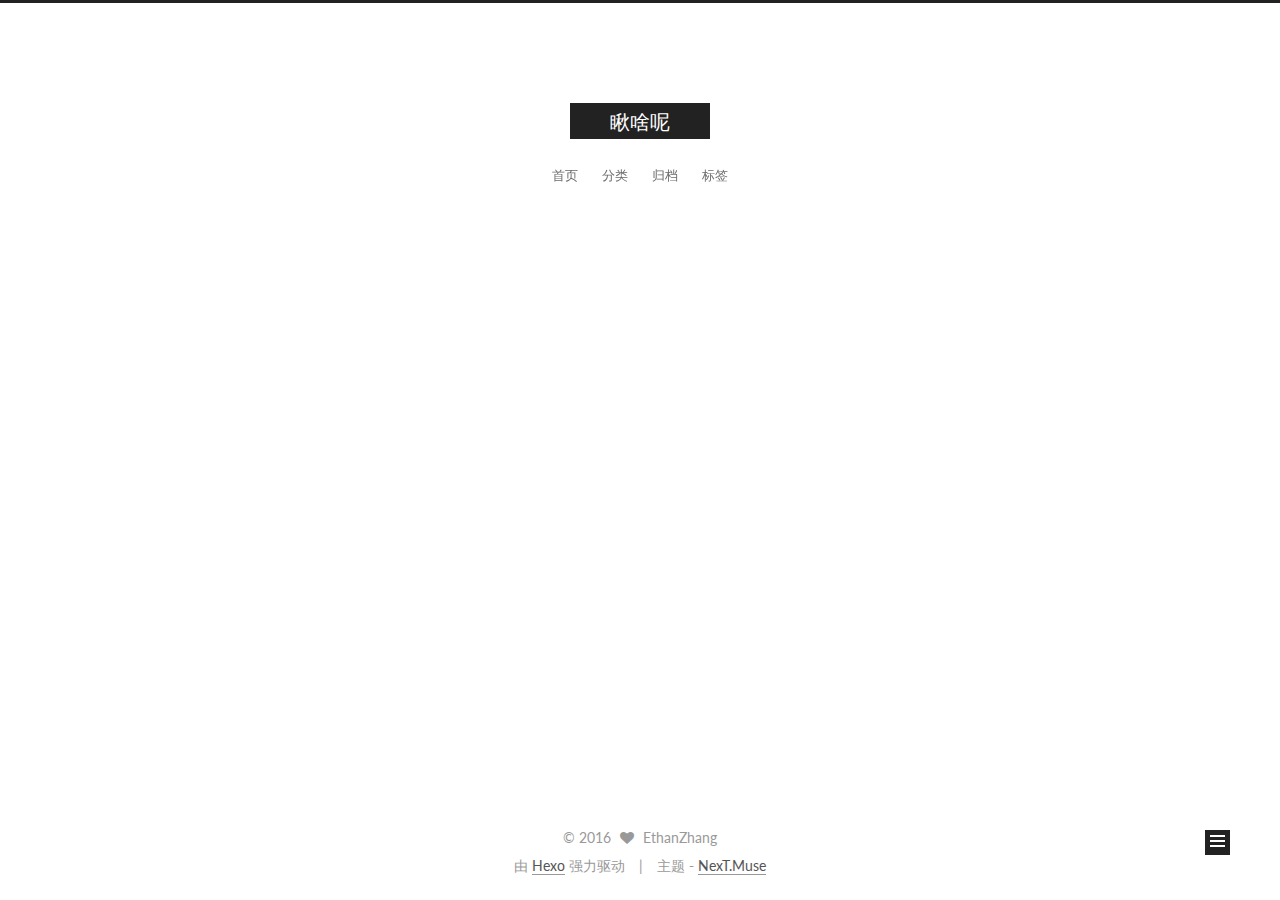
==== index.html @ 28dcbf5d "Site updated: 2016-11-03 12:43:08" ====
<!doctype html>



  


<html class="theme-next muse use-motion">
<head>
  <meta charset="UTF-8"/>
<meta http-equiv="X-UA-Compatible" content="IE=edge,chrome=1" />
<meta name="viewport" content="width=device-width, initial-scale=1, maximum-scale=1"/>



<meta http-equiv="Cache-Control" content="no-transform" />
<meta http-equiv="Cache-Control" content="no-siteapp" />












  
  
  <link href="/vendors/fancybox/source/jquery.fancybox.css?v=2.1.5" rel="stylesheet" type="text/css" />




  
  
  
  

  
    
    
  

  

  

  

  

  
    
    
    <link href="//fonts.googleapis.com/css?family=Lato:300,300italic,400,400italic,700,700italic&subset=latin,latin-ext" rel="stylesheet" type="text/css">
  






<link href="/vendors/font-awesome/css/font-awesome.min.css?v=4.4.0" rel="stylesheet" type="text/css" />

<link href="/css/main.css?v=5.0.2" rel="stylesheet" type="text/css" />


  <meta name="keywords" content="Hexo, NexT" />








  <link rel="shortcut icon" type="image/x-icon" href="/favicon.ico?v=5.0.2" />






<meta property="og:type" content="website">
<meta property="og:title" content="瞅啥呢">
<meta property="og:url" content="https://cquptethan.github.io/index.html">
<meta property="og:site_name" content="瞅啥呢">
<meta name="twitter:card" content="summary">
<meta name="twitter:title" content="瞅啥呢">



<script type="text/javascript" id="hexo.configuration">
  var NexT = window.NexT || {};
  var CONFIG = {
    scheme: 'Muse',
    sidebar: {"position":"left","display":"post"},
    fancybox: true,
    motion: true,
    duoshuo: {
      userId: '0',
      author: '博主'
    }
  };
</script>




  <link rel="canonical" href="https://cquptethan.github.io/"/>


  <title> 瞅啥呢 </title>
</head>

<body itemscope itemtype="//schema.org/WebPage" lang="zh-Hans">

  










  
  
    
  

  <div class="container one-collumn sidebar-position-left 
   page-home 
 ">
    <div class="headband"></div>

    <header id="header" class="header" itemscope itemtype="//schema.org/WPHeader">
      <div class="header-inner"><div class="site-meta ">
  

  <div class="custom-logo-site-title">
    <a href="/"  class="brand" rel="start">
      <span class="logo-line-before"><i></i></span>
      <span class="site-title">瞅啥呢</span>
      <span class="logo-line-after"><i></i></span>
    </a>
  </div>
  <p class="site-subtitle"></p>
</div>

<div class="site-nav-toggle">
  <button>
    <span class="btn-bar"></span>
    <span class="btn-bar"></span>
    <span class="btn-bar"></span>
  </button>
</div>

<nav class="site-nav">
  

  
    <ul id="menu" class="menu">
      
        
        <li class="menu-item menu-item-home">
          <a href="/" rel="section">
            
            首页
          </a>
        </li>
      
        
        <li class="menu-item menu-item-categories">
          <a href="/categories" rel="section">
            
            分类
          </a>
        </li>
      
        
        <li class="menu-item menu-item-archives">
          <a href="/archives" rel="section">
            
            归档
          </a>
        </li>
      
        
        <li class="menu-item menu-item-tags">
          <a href="/tags" rel="section">
            
            标签
          </a>
        </li>
      

      
    </ul>
  

  
</nav>

 </div>
    </header>

    <main id="main" class="main">
      <div class="main-inner">
        <div class="content-wrap">
          <div id="content" class="content">
            
  <section id="posts" class="posts-expand">
    
      

  
  

  
  
  

  <article class="post post-type-normal " itemscope itemtype="//schema.org/Article">

    
      <header class="post-header">

        
        
          <h1 class="post-title" itemprop="name headline">
            
            
              
                
                <a class="post-title-link" href="/2016/11/03/写一点东西/" itemprop="url">
                  写一点东西
                </a>
              
            
          </h1>
        

        <div class="post-meta">
          <span class="post-time">
            <span class="post-meta-item-icon">
              <i class="fa fa-calendar-o"></i>
            </span>
            <span class="post-meta-item-text">发表于</span>
            <time itemprop="dateCreated" datetime="2016-11-03T10:44:10+08:00" content="2016-11-03">
              2016-11-03
            </time>
          </span>

          

          
            
          

          

          
          

          
        </div>
      </header>
    


    <div class="post-body" itemprop="articleBody">

      
      

      
        
          
            
          
        
      
    </div>

    <div>
      
    </div>

    <div>
      
    </div>

    <footer class="post-footer">
      

      

      
      
        <div class="post-eof"></div>
      
    </footer>
  </article>


    
  </section>

  


          </div>
          


          

        </div>
        
          
  
  <div class="sidebar-toggle">
    <div class="sidebar-toggle-line-wrap">
      <span class="sidebar-toggle-line sidebar-toggle-line-first"></span>
      <span class="sidebar-toggle-line sidebar-toggle-line-middle"></span>
      <span class="sidebar-toggle-line sidebar-toggle-line-last"></span>
    </div>
  </div>

  <aside id="sidebar" class="sidebar">
    <div class="sidebar-inner">

      

      

      <section class="site-overview sidebar-panel  sidebar-panel-active ">
        <div class="site-author motion-element" itemprop="author" itemscope itemtype="//schema.org/Person">
          <img class="site-author-image" itemprop="image"
               src="/uploads/avatar.jpeg"
               alt="EthanZhang" />
          <p class="site-author-name" itemprop="name">EthanZhang</p>
          <p class="site-description motion-element" itemprop="description"></p>
        </div>
        <nav class="site-state motion-element">
          <div class="site-state-item site-state-posts">
            <a href="/archives">
              <span class="site-state-item-count">1</span>
              <span class="site-state-item-name">日志</span>
            </a>
          </div>

          

          
            <div class="site-state-item site-state-tags">
              <a href="/tags">
                <span class="site-state-item-count">1</span>
                <span class="site-state-item-name">标签</span>
              </a>
            </div>
          

        </nav>

        

        <div class="links-of-author motion-element">
          
            
              <span class="links-of-author-item">
                <a href="https://github.com/cquptEthan" target="_blank" title="github">
                  
                    <i class="fa fa-fw fa-globe"></i>
                  
                  github
                </a>
              </span>
            
          
        </div>

        
        

        
        

      </section>

      

    </div>
  </aside>


        
      </div>
    </main>

    <footer id="footer" class="footer">
      <div class="footer-inner">
        <div class="copyright" >
  
  &copy; 
  <span itemprop="copyrightYear">2016</span>
  <span class="with-love">
    <i class="fa fa-heart"></i>
  </span>
  <span class="author" itemprop="copyrightHolder">EthanZhang</span>
</div>

<div class="powered-by">
  由 <a class="theme-link" href="https://hexo.io">Hexo</a> 强力驱动
</div>

<div class="theme-info">
  主题 -
  <a class="theme-link" href="https://github.com/iissnan/hexo-theme-next">
    NexT.Muse
  </a>
</div>

        

        
      </div>
    </footer>

    <div class="back-to-top">
      <i class="fa fa-arrow-up"></i>
    </div>
  </div>

  

<script type="text/javascript">
  if (Object.prototype.toString.call(window.Promise) !== '[object Function]') {
    window.Promise = null;
  }
</script>









  



  
  <script type="text/javascript" src="/vendors/jquery/index.js?v=2.1.3"></script>

  
  <script type="text/javascript" src="/vendors/fastclick/lib/fastclick.min.js?v=1.0.6"></script>

  
  <script type="text/javascript" src="/vendors/jquery_lazyload/jquery.lazyload.js?v=1.9.7"></script>

  
  <script type="text/javascript" src="/vendors/velocity/velocity.min.js?v=1.2.1"></script>

  
  <script type="text/javascript" src="/vendors/velocity/velocity.ui.min.js?v=1.2.1"></script>

  
  <script type="text/javascript" src="/vendors/fancybox/source/jquery.fancybox.pack.js?v=2.1.5"></script>


  


  <script type="text/javascript" src="/js/src/utils.js?v=5.0.2"></script>

  <script type="text/javascript" src="/js/src/motion.js?v=5.0.2"></script>



  
  

  

  


  <script type="text/javascript" src="/js/src/bootstrap.js?v=5.0.2"></script>



  



  




  
  

  

  

  

  


</body>
</html>
---- css/main.css ----
/* normalize.css v3.0.2 | MIT License | git.io/normalize */
html {
  font-family: sans-serif; /* 1 */
  -ms-text-size-adjust: 100%; /* 2 */
  -webkit-text-size-adjust: 100%; /* 2 */
}
body {
  margin: 0;
}
article,
aside,
details,
figcaption,
figure,
footer,
header,
hgroup,
main,
menu,
nav,
section,
summary {
  display: block;
}
audio,
canvas,
progress,
video {
  display: inline-block; /* 1 */
  vertical-align: baseline; /* 2 */
}
audio:not([controls]) {
  display: none;
  height: 0;
}
[hidden],
template {
  display: none;
}
a {
  background-color: transparent;
}
a:active,
a:hover {
  outline: 0;
}
abbr[title] {
  border-bottom: 1px dotted;
}
b,
strong {
  font-weight: bold;
}
dfn {
  font-style: italic;
}
h1 {
  font-size: 2em;
  margin: 0.67em 0;
}
mark {
  background: #ff0;
  color: #000;
}
small {
  font-size: 80%;
}
sub,
sup {
  font-size: 75%;
  line-height: 0;
  position: relative;
  vertical-align: baseline;
}
sup {
  top: -0.5em;
}
sub {
  bottom: -0.25em;
}
img {
  border: 0;
}
svg:not(:root) {
  overflow: hidden;
}
figure {
  margin: 1em 40px;
}
hr {
  -moz-box-sizing: content-box;
  box-sizing: content-box;
  height: 0;
}
pre {
  overflow: auto;
}
code,
kbd,
pre,
samp {
  font-family: monospace, monospace;
  font-size: 1em;
}
button,
input,
optgroup,
select,
textarea {
  color: inherit; /* 1 */
  font: inherit; /* 2 */
  margin: 0; /* 3 */
}
button {
  overflow: visible;
}
button,
select {
  text-transform: none;
}
button,
html input[type="button"],
input[type="reset"],
input[type="submit"] {
  -webkit-appearance: button; /* 2 */
  cursor: pointer; /* 3 */
}
button[disabled],
html input[disabled] {
  cursor: default;
}
button::-moz-focus-inner,
input::-moz-focus-inner {
  border: 0;
  padding: 0;
}
input {
  line-height: normal;
}
input[type="checkbox"],
input[type="radio"] {
  box-sizing: border-box; /* 1 */
  padding: 0; /* 2 */
}
input[type="number"]::-webkit-inner-spin-button,
input[type="number"]::-webkit-outer-spin-button {
  height: auto;
}
input[type="search"] {
  -webkit-appearance: textfield; /* 1 */
  -moz-box-sizing: content-box;
  -webkit-box-sizing: content-box; /* 2 */
  box-sizing: content-box;
}
input[type="search"]::-webkit-search-cancel-button,
input[type="search"]::-webkit-search-decoration {
  -webkit-appearance: none;
}
fieldset {
  border: 1px solid #c0c0c0;
  margin: 0 2px;
  padding: 0.35em 0.625em 0.75em;
}
legend {
  border: 0; /* 1 */
  padding: 0; /* 2 */
}
textarea {
  overflow: auto;
}
optgroup {
  font-weight: bold;
}
table {
  border-collapse: collapse;
  border-spacing: 0;
}
td,
th {
  padding: 0;
}
::selection {
  background: #262a30;
  color: #fff;
}
body {
  position: relative;
  font-family: 'Lato', "PingFang SC", "Microsoft YaHei", sans-serif;
  font-size: 14px;
  line-height: 2;
  color: #555;
  background: #fff;
}
@media (max-width: 767px) {
  body {
    padding-right: 0 !important;
  }
}
@media (min-width: 768px) and (max-width: 991px) {
  body {
    padding-right: 0 !important;
  }
}
@media (min-width: 1600px) {
  body {
    font-size: 16px;
  }
}
h1,
h2,
h3,
h4,
h5,
h6 {
  margin: 0;
  padding: 0;
  font-weight: bold;
  line-height: 1.5;
  font-family: 'Lato', "PingFang SC", "Microsoft YaHei", sans-serif;
}
h2,
h3,
h4,
h5,
h6 {
  margin: 20px 0 15px;
}
h1 {
  font-size: 22px;
}
@media (max-width: 767px) {
  h1 {
    font-size: 18px;
  }
}
h2 {
  font-size: 20px;
}
@media (max-width: 767px) {
  h2 {
    font-size: 16px;
  }
}
h3 {
  font-size: 18px;
}
@media (max-width: 767px) {
  h3 {
    font-size: 14px;
  }
}
h4 {
  font-size: 16px;
}
@media (max-width: 767px) {
  h4 {
    font-size: 12px;
  }
}
h5 {
  font-size: 14px;
}
@media (max-width: 767px) {
  h5 {
    font-size: 10px;
  }
}
h6 {
  font-size: 12px;
}
@media (max-width: 767px) {
  h6 {
    font-size: 8px;
  }
}
p {
  margin: 0 0 25px 0;
}
a {
  color: #555;
  text-decoration: none;
  border-bottom: 1px solid #999;
  word-wrap: break-word;
}
a:hover {
  color: #222;
  border-bottom-color: #222;
}
ul {
  list-style: none;
}
blockquote {
  margin: 0;
  padding: 0;
}
img {
  display: block;
  margin: auto;
  max-width: 100%;
  height: auto;
}
hr {
  margin: 40px 0;
  height: 3px;
  border: none;
  background-color: #ddd;
  background-image: repeating-linear-gradient(-45deg, #fff, #fff 4px, transparent 4px, transparent 8px);
}
blockquote {
  padding: 0 15px;
  color: #666;
  border-left: 4px solid #ddd;
}
blockquote cite::before {
  content: "-";
  padding: 0 5px;
}
dt {
  font-weight: 700;
}
dd {
  margin: 0;
  padding: 0;
}
.text-left {
  text-align: left;
}
.text-center {
  text-align: center;
}
.text-right {
  text-align: right;
}
.text-justify {
  text-align: justify;
}
.text-nowrap {
  white-space: nowrap;
}
.text-lowercase {
  text-transform: lowercase;
}
.text-uppercase {
  text-transform: uppercase;
}
.text-capitalize {
  text-transform: capitalize;
}
.center-block {
  display: block;
  margin-left: auto;
  margin-right: auto;
}
.clearfix:before,
.clearfix:after {
  content: " ";
  display: table;
}
.clearfix:after {
  clear: both;
}
.pullquote {
  width: 45%;
}
.pullquote.left {
  float: left;
  margin-left: 5px;
  margin-right: 10px;
}
.pullquote.right {
  float: right;
  margin-left: 10px;
  margin-right: 5px;
}
.affix.affix.affix {
  position: fixed;
}
.translation {
  margin-top: -20px;
  font-size: 14px;
  color: #999;
}
.scrollbar-measure {
  width: 100px;
  height: 100px;
  overflow: scroll;
  position: absolute;
  top: -9999px;
}
.use-motion .motion-element {
  opacity: 0;
}
#local-search-input {
  padding: 3px;
  border: none;
  text-indent: 14px;
  border-radius: 0;
  width: 140px;
  outline: none;
  border-bottom: 1px solid #999;
  background: inherit;
  opacity: 0.5;
}
#local-search-input:focus {
  opacity: 1;
}
.search-icon {
  position: absolute;
  top: 9px;
}
table {
  margin: 20px 0;
  width: 100%;
  border-collapse: collapse;
  border-spacing: 0;
  border: 1px solid #ddd;
  font-size: 14px;
  table-layout: fixed;
  word-wrap: break-all;
}
table>tbody>tr:nth-of-type(odd) {
  background-color: #f9f9f9;
}
table>tbody>tr:hover {
  background-color: #f5f5f5;
}
caption,
th,
td {
  padding: 8px;
  text-align: left;
  vertical-align: middle;
  font-weight: normal;
}
th,
td {
  border-bottom: 3px solid #ddd;
  border-right: 1px solid #eee;
}
th {
  padding-bottom: 10px;
  font-weight: 700;
}
td {
  border-bottom-width: 1px;
}
html,
body {
  height: 100%;
}
.container {
  position: relative;
  min-height: 100%;
}
.header-inner {
  margin: 0 auto;
  padding: 100px 0 70px;
  width: 700px;
}
@media (min-width: 1600px) {
  .container .header-inner {
    width: 900px;
  }
}
.main {
  padding-bottom: 150px;
}
.main-inner {
  margin: 0 auto;
  width: 700px;
}
@media (min-width: 1600px) {
  .container .main-inner {
    width: 900px;
  }
}
.footer {
  position: absolute;
  left: 0;
  bottom: 0;
  width: 100%;
  min-height: 50px;
}
.footer-inner {
  box-sizing: border-box;
  margin: 20px auto;
  width: 700px;
}
@media (min-width: 1600px) {
  .container .footer-inner {
    width: 900px;
  }
}
pre,
.highlight {
  overflow: auto;
  margin: 20px 0;
  padding: 15px;
  font-size: 13px;
  color: #4d4d4c;
  background: #f7f7f7;
  line-height: 1.6;
}
pre,
code {
  font-family: consolas, Menlo, "PingFang SC", "Microsoft YaHei", monospace;
}
code {
  padding: 2px 4px;
  word-wrap: break-all;
  color: #4d4d4c;
  background: #f7f7f7;
  border-radius: 3px;
  font-size: 13px;
}
pre code {
  padding: 0;
  color: #4d4d4c;
  background: none;
  text-shadow: none;
}
.highlight pre {
  border: none;
  margin: 0;
  padding: 1px;
}
.highlight table {
  margin: 0;
  width: auto;
  border: none;
}
.highlight td {
  border: none;
  padding: 0;
}
.highlight figcaption {
  font-size: 1em;
  color: #4d4d4c;
  line-height: 1em;
  margin-bottom: 1em;
}
.highlight figcaption:before,
.highlight figcaption:after {
  content: " ";
  display: table;
}
.highlight figcaption:after {
  clear: both;
}
.highlight figcaption a {
  float: right;
  color: #4d4d4c;
}
.highlight figcaption a:hover {
  border-bottom-color: #4d4d4c;
}
.highlight .gutter pre {
  color: #666;
  text-align: right;
  padding-right: 20px;
}
.highlight .line {
  height: 20px;
}
.gutter {
  -webkit-user-select: none;
  -moz-user-select: none;
  -ms-user-select: none;
  user-select: none;
}
.gist table {
  width: auto;
}
.gist table td {
  border: none;
}
pre .deletion {
  background: #fdd;
}
pre .addition {
  background: #dfd;
}
pre .meta {
  color: #8959a8;
}
pre .comment {
  color: #8e908c;
}
pre .variable,
pre .attribute,
pre .tag,
pre .regexp,
pre .ruby .constant,
pre .xml .tag .title,
pre .xml .pi,
pre .xml .doctype,
pre .html .doctype,
pre .css .id,
pre .css .class,
pre .css .pseudo {
  color: #c82829;
}
pre .number,
pre .preprocessor,
pre .built_in,
pre .literal,
pre .params,
pre .constant,
pre .command {
  color: #f5871f;
}
pre .ruby .class .title,
pre .css .rules .attribute,
pre .string,
pre .value,
pre .inheritance,
pre .header,
pre .ruby .symbol,
pre .xml .cdata,
pre .special,
pre .number,
pre .formula {
  color: #718c00;
}
pre .title,
pre .css .hexcolor {
  color: #3e999f;
}
pre .function,
pre .python .decorator,
pre .python .title,
pre .ruby .function .title,
pre .ruby .title .keyword,
pre .perl .sub,
pre .javascript .title,
pre .coffeescript .title {
  color: #4271ae;
}
pre .keyword,
pre .javascript .function {
  color: #8959a8;
}
.full-image.full-image.full-image {
  border: none;
  max-width: 100%;
  width: auto;
  margin: 20px auto;
}
@media (min-width: 992px) {
  .full-image.full-image.full-image {
    max-width: none;
    width: 126%;
    margin: 0 -13%;
  }
}
.blockquote-center,
.page-home .post-type-quote blockquote,
.page-post-detail .post-type-quote blockquote {
  position: relative;
  margin: 40px 0;
  padding: 0;
  border-left: none;
  text-align: center;
}
.blockquote-center::before,
.page-home .post-type-quote blockquote::before,
.page-post-detail .post-type-quote blockquote::before,
.blockquote-center::after,
.page-home .post-type-quote blockquote::after,
.page-post-detail .post-type-quote blockquote::after {
  position: absolute;
  content: ' ';
  display: block;
  width: 100%;
  height: 24px;
  opacity: 0.2;
  background-repeat: no-repeat;
  background-position: 0 -6px;
  background-size: 22px 22px;
}
.blockquote-center::before,
.page-home .post-type-quote blockquote::before,
.page-post-detail .post-type-quote blockquote::before {
  top: -20px;
  background-image: url("../images/quote-l.svg");
  border-top: 1px solid #ccc;
}
.blockquote-center::after,
.page-home .post-type-quote blockquote::after,
.page-post-detail .post-type-quote blockquote::after {
  bottom: -20px;
  background-image: url("../images/quote-r.svg");
  border-bottom: 1px solid #ccc;
  background-position: 100% 8px;
}
.blockquote-center p,
.page-home .post-type-quote blockquote p,
.page-post-detail .post-type-quote blockquote p,
.blockquote-center div,
.page-home .post-type-quote blockquote div,
.page-post-detail .post-type-quote blockquote div {
  text-align: center;
}
.post .post-body .group-picture img {
  box-sizing: border-box;
  padding: 0 3px;
  border: none;
}
.post .group-picture-row {
  overflow: hidden;
  margin-top: 6px;
}
.post .group-picture-row:first-child {
  margin-top: 0;
}
.post .group-picture-column {
  float: left;
}
.page-post-detail .post-body .group-picture-column {
  float: none;
  margin-top: 10px;
  width: auto !important;
}
.page-post-detail .post-body .group-picture-column img {
  margin: 0 auto;
}
.page-archive .group-picture-container {
  overflow: hidden;
}
.page-archive .group-picture-row {
  float: left;
}
.page-archive .group-picture-row:first-child {
  margin-top: 6px;
}
.page-archive .group-picture-column {
  max-width: 150px;
  max-height: 150px;
}
.btn {
  display: inline-block;
  padding: 0 20px;
  font-size: 14px;
  color: #fff;
  background: #222;
  border: 2px solid #222;
  text-decoration: none;
  border-radius: 0;
  transition-property: background-color;
  transition-duration: 0.2s;
  transition-timing-function: ease-in-out;
  transition-delay: 0s;
}
.btn:hover,
.post-more-link .btn:hover {
  border-color: #222;
  color: #222;
  background: #fff;
}
.btn-bar {
  display: block;
  width: 22px;
  height: 2px;
  background: #555;
  border-radius: 1px;
}
.btn-bar+.btn-bar {
  margin-top: 4px;
}
.pagination {
  margin: 120px 0 40px;
  text-align: center;
  border-top: 1px solid #eee;
}
.page-number-basic,
.pagination .prev,
.pagination .next,
.pagination .page-number,
.pagination .space {
  display: inline-block;
  position: relative;
  top: -1px;
  margin: 0 10px;
  padding: 0 10px;
  line-height: 30px;
}
@media (max-width: 767px) {
  .page-number-basic,
  .pagination .prev,
  .pagination .next,
  .pagination .page-number,
  .pagination .space {
    margin: 0 5px;
  }
}
.pagination .prev,
.pagination .next,
.pagination .page-number {
  border-bottom: 0;
  border-top: 1px solid #eee;
  transition-property: border-color;
  transition-duration: 0.2s;
  transition-timing-function: ease-in-out;
  transition-delay: 0s;
}
.pagination .prev:hover,
.pagination .next:hover,
.pagination .page-number:hover {
  border-top-color: #222;
}
.pagination .space {
  padding: 0;
  margin: 0;
}
.pagination .prev {
  margin-left: 0;
}
.pagination .next {
  margin-right: 0;
}
.pagination .page-number.current {
  color: #fff;
  background: #ccc;
  border-top-color: #ccc;
}
@media (max-width: 767px) {
  .pagination {
    border-top: none;
  }
  .pagination .prev,
  .pagination .next,
  .pagination .page-number {
    margin-bottom: 10px;
    border-top: 0;
    border-bottom: 1px solid #eee;
  }
  .pagination .prev:hover,
  .pagination .next:hover,
  .pagination .page-number:hover {
    border-bottom-color: #222;
  }
}
.comments {
  margin: 60px 20px 0;
}
.tag-cloud {
  text-align: center;
}
.tag-cloud a {
  display: inline-block;
  margin: 10px;
}
.back-to-top {
  box-sizing: border-box;
  position: fixed;
  bottom: -100px;
  right: 50px;
  z-index: 1050;
  padding: 0 6px;
  width: 25px;
  background: #222;
  font-size: 12px;
  opacity: 1;
  color: #fff;
  cursor: pointer;
  text-align: center;
  -webkit-transform: translateZ(0);
  transition-property: bottom;
  transition-duration: 0.2s;
  transition-timing-function: ease-in-out;
  transition-delay: 0s;
}
@media (max-width: 767px) {
  .back-to-top {
    display: none;
  }
}
@media (min-width: 768px) and (max-width: 991px) {
  .back-to-top {
    display: none;
  }
}
.back-to-top.back-to-top-on {
  bottom: 19px;
}
.header {
  background: #fff;
}
.header-inner {
  position: relative;
}
.headband {
  height: 3px;
  background: #222;
}
.site-meta {
  margin: 0;
  text-align: center;
}
@media (max-width: 767px) {
  .site-meta {
    text-align: center;
  }
}
.brand {
  position: relative;
  display: inline-block;
  padding: 0 40px;
  color: #fff;
  background: #222;
  border-bottom: none;
}
.brand:hover {
  color: #fff;
}
.logo {
  display: inline-block;
  margin-right: 5px;
  line-height: 36px;
  vertical-align: top;
}
.site-title {
  display: inline-block;
  vertical-align: top;
  line-height: 36px;
  font-size: 20px;
  font-weight: normal;
  font-family: 'Lato', "PingFang SC", "Microsoft YaHei", sans-serif;
}
.site-subtitle {
  margin-top: 10px;
  font-size: 13px;
  color: #999;
}
.use-motion .brand {
  opacity: 0;
}
.use-motion .logo,
.use-motion .site-title,
.use-motion .site-subtitle {
  opacity: 0;
  position: relative;
  top: -10px;
}
.site-nav-toggle {
  display: none;
  position: absolute;
  top: 10px;
  left: 10px;
}
@media (max-width: 767px) {
  .site-nav-toggle {
    display: block;
  }
}
.site-nav-toggle button {
  margin-top: 2px;
  padding: 9px 10px;
  background: transparent;
  border: none;
}
@media (max-width: 767px) {
  .site-nav {
    display: none;
    margin: 0 -10px;
    padding: 0 10px;
    clear: both;
    border-top: 1px solid #ddd;
  }
}
@media (min-width: 768px) and (max-width: 991px) {
  .site-nav {
    display: block !important;
  }
}
@media (min-width: 992px) {
  .site-nav {
    display: block !important;
  }
}
.menu {
  margin-top: 20px;
  padding-left: 0;
  text-align: center;
}
.menu .menu-item {
  display: inline-block;
  margin: 0 10px;
}
@media screen and (max-width: 767px) {
  .menu .menu-item {
    margin-top: 10px;
  }
}
.menu .menu-item a {
  display: block;
  font-size: 13px;
  text-transform: capitalize;
  line-height: inherit;
  border-bottom: 1px solid transparent;
  transition-property: border-color;
  transition-duration: 0.2s;
  transition-timing-function: ease-in-out;
  transition-delay: 0s;
}
.menu .menu-item a:hover {
  border-bottom-color: #222;
}
.menu .menu-item .fa {
  margin-right: 5px;
}
.use-motion .menu-item {
  opacity: 0;
}
.post-body {
  font-family: 'Lato', "PingFang SC", "Microsoft YaHei", sans-serif;
}
@media (max-width: 767px) {
  .post-body {
    word-break: break-word;
  }
}
.post-body .fancybox img {
  display: block !important;
  margin: 0 auto;
  cursor: pointer;
  cursor: zoom-in;
  cursor: -webkit-zoom-in;
}
.post-body .image-caption,
.post-body .figure .caption {
  margin: 10px auto 15px;
  text-align: center;
  font-size: 14px;
  color: #999;
  font-weight: bold;
  line-height: 1;
}
.post-sticky-flag {
  display: inline-block;
  font-size: 16px;
  -ms-transform: rotate(30deg);
  -webkit-transform: rotate(30deg);
  -moz-transform: rotate(30deg);
  -ms-transform: rotate(30deg);
  -o-transform: rotate(30deg);
  transform: rotate(30deg);
}
.posts-expand {
  padding-top: 40px;
}
@media (max-width: 767px) {
  .posts-expand {
    margin: 0 20px;
  }
  .post-body pre,
  .post-body .highlight {
    padding: 10px;
  }
  .post-body pre .gutter pre,
  .post-body .highlight .gutter pre {
    padding-right: 10px;
  }
}
@media (min-width: 992px) {
  .posts-expand .post-body {
    text-align: justify;
  }
}
.posts-expand .post-body h2,
.posts-expand .post-body h3,
.posts-expand .post-body h4,
.posts-expand .post-body h5,
.posts-expand .post-body h6 {
  padding-top: 10px;
}
.posts-expand .post-body h2 .header-anchor,
.posts-expand .post-body h3 .header-anchor,
.posts-expand .post-body h4 .header-anchor,
.posts-expand .post-body h5 .header-anchor,
.posts-expand .post-body h6 .header-anchor {
  float: right;
  margin-left: 10px;
  color: #ccc;
  border-bottom-style: none;
  visibility: hidden;
}
.posts-expand .post-body h2 .header-anchor:hover,
.posts-expand .post-body h3 .header-anchor:hover,
.posts-expand .post-body h4 .header-anchor:hover,
.posts-expand .post-body h5 .header-anchor:hover,
.posts-expand .post-body h6 .header-anchor:hover {
  color: inherit;
}
.posts-expand .post-body h2:hover .header-anchor,
.posts-expand .post-body h3:hover .header-anchor,
.posts-expand .post-body h4:hover .header-anchor,
.posts-expand .post-body h5:hover .header-anchor,
.posts-expand .post-body h6:hover .header-anchor {
  visibility: visible;
}
.posts-expand .post-body ul li {
  list-style: circle;
}
.posts-expand .post-body img {
  box-sizing: border-box;
  margin: auto;
  padding: 3px;
  border: 1px solid #ddd;
}
.posts-expand .fancybox img {
  margin: 0 auto;
}
@media (max-width: 767px) {
  .posts-collapse {
    margin: 0 20px;
  }
  .posts-collapse .post-title,
  .posts-collapse .post-meta {
    display: block;
    width: auto;
    text-align: left;
  }
}
.posts-collapse {
  position: relative;
  z-index: 1010;
  margin-left: 55px;
}
.posts-collapse::after {
  content: " ";
  position: absolute;
  top: 20px;
  left: 0;
  margin-left: -2px;
  width: 4px;
  height: 100%;
  background: #f5f5f5;
  z-index: -1;
}
@media (max-width: 767px) {
  .posts-collapse {
    margin: 0 20px;
  }
}
.posts-collapse .collection-title {
  position: relative;
  margin: 60px 0;
}
.posts-collapse .collection-title h2 {
  margin-left: 20px;
}
.posts-collapse .collection-title small {
  color: #bbb;
}
.posts-collapse .collection-title::before {
  content: " ";
  position: absolute;
  left: 0;
  top: 50%;
  margin-left: -4px;
  margin-top: -4px;
  width: 8px;
  height: 8px;
  background: #bbb;
  border-radius: 50%;
}
.posts-collapse .post {
  margin: 30px 0;
}
.posts-collapse .post-header {
  position: relative;
  transition-duration: 0.2s;
  transition-timing-function: ease-in-out;
  transition-delay: 0s;
  transition-property: border;
  border-bottom: 1px dashed #ccc;
}
.posts-collapse .post-header::before {
  content: " ";
  position: absolute;
  left: 0;
  top: 12px;
  width: 6px;
  height: 6px;
  margin-left: -4px;
  background: #bbb;
  border-radius: 50%;
  border: 1px solid #fff;
  transition-duration: 0.2s;
  transition-timing-function: ease-in-out;
  transition-delay: 0s;
  transition-property: background;
}
.posts-collapse .post-header:hover {
  border-bottom-color: #666;
}
.posts-collapse .post-header:hover::before {
  background: #222;
}
.posts-collapse .post-meta {
  position: absolute;
  font-size: 12px;
  left: 20px;
  top: 5px;
}
.posts-collapse .post-comments-count {
  display: none;
}
.posts-collapse .post-title {
  margin-left: 60px;
  font-size: 16px;
  font-weight: normal;
  line-height: inherit;
}
.posts-collapse .post-title::after {
  margin-left: 3px;
  opacity: 0.6;
}
.posts-collapse .post-title a {
  color: #666;
  border-bottom: none;
}
.page-home .post-type-quote .post-header,
.page-post-detail .post-type-quote .post-header,
.page-home .post-type-quote .post-tags,
.page-post-detail .post-type-quote .post-tags {
  display: none;
}
.posts-expand .post-title {
  font-size: 26px;
  text-align: center;
  word-break: break-word;
  font-weight: 400;
}
@media (max-width: 767px) {
  .posts-expand .post-title {
    font-size: 22px;
  }
}
.posts-expand .post-title-link {
  display: inline-block;
  position: relative;
  color: #555;
  border-bottom: none;
  line-height: 1.2;
  vertical-align: top;
}
.posts-expand .post-title-link::before {
  content: "";
  position: absolute;
  width: 100%;
  height: 2px;
  bottom: 0;
  left: 0;
  background-color: #000;
  visibility: hidden;
  -webkit-transform: scaleX(0);
  -moz-transform: scaleX(0);
  -ms-transform: scaleX(0);
  -o-transform: scaleX(0);
  transform: scaleX(0);
  transition-duration: 0.2s;
  transition-timing-function: ease-in-out;
  transition-delay: 0s;
}
.posts-expand .post-title-link:hover::before {
  visibility: visible;
  -webkit-transform: scaleX(1);
  -moz-transform: scaleX(1);
  -ms-transform: scaleX(1);
  -o-transform: scaleX(1);
  transform: scaleX(1);
}
.posts-expand .post-title-link .fa {
  font-size: 16px;
}
.posts-expand .post-meta {
  margin: 3px 0 60px 0;
  color: #999;
  font-family: 'Lato', "PingFang SC", "Microsoft YaHei", sans-serif;
  font-size: 12px;
  text-align: center;
}
.posts-expand .post-meta .post-category-list {
  display: inline-block;
  margin: 0;
  padding: 3px;
}
.posts-expand .post-meta .post-category-list-link {
  color: #999;
}
.post-meta-item-icon {
  display: none;
  margin-right: 3px;
}
@media (min-width: 768px) and (max-width: 991px) {
  .post-meta-item-icon {
    display: inline-block;
  }
}
@media (max-width: 767px) {
  .post-meta-item-icon {
    display: inline-block;
  }
}
@media (min-width: 768px) and (max-width: 991px) {
  .post-meta-item-text {
    display: none;
  }
}
@media (max-width: 767px) {
  .post-meta-item-text {
    display: none;
  }
}
@media (max-width: 767px) {
  .posts-expand .post-comments-count {
    display: none;
  }
}
.post-more-link {
  margin-top: 50px;
}
.post-more-link .btn {
  color: #fff;
  font-size: 14px;
  background: #222;
  border-radius: 0;
  line-height: 2;
}
.posts-expand .post-tags {
  margin-top: 40px;
  text-align: center;
}
.posts-expand .post-tags a {
  display: inline-block;
  margin-right: 10px;
  font-size: 13px;
}
.post-nav {
  overflow: hidden;
  margin-top: 60px;
  padding: 10px;
  white-space: nowrap;
  border-top: 1px solid #eee;
}
.post-nav-item {
  display: inline-block;
  width: 50%;
  white-space: normal;
}
.post-nav-item a {
  position: relative;
  display: inline-block;
  line-height: 25px;
  font-size: 14px;
  color: #555;
  border-bottom: none;
}
.post-nav-item a:hover {
  color: #222;
  border-bottom: none;
}
.post-nav-item a:active {
  top: 2px;
}
.post-nav-item a i {
  font-size: 12px;
}
.post-nav-prev {
  text-align: right;
}
.posts-expand .post-eof {
  display: block;
  margin: 80px auto 60px;
  width: 8%;
  height: 1px;
  background: #ccc;
  text-align: center;
}
.post:last-child .post-eof.post-eof.post-eof {
  display: none;
}
.post-gallery {
  display: table;
  table-layout: fixed;
  width: 100%;
  border-collapse: separate;
}
.post-gallery-row {
  display: table-row;
}
.post-gallery .post-gallery-img {
  display: table-cell;
  text-align: center;
  vertical-align: middle;
  border: none;
}
.post-gallery .post-gallery-img img {
  max-width: 100%;
  max-height: 100%;
  border: none;
}
.fancybox-close,
.fancybox-close:hover {
  border: none;
}
.sidebar {
  position: fixed;
  right: 0;
  top: 0;
  bottom: 0;
  width: 0;
  z-index: 1040;
  box-shadow: inset 0 2px 6px #000;
  background: #222;
  -webkit-transform: translateZ(0);
}
.sidebar a {
  color: #999;
  border-bottom-color: #555;
}
.sidebar a:hover {
  color: #eee;
}
@media (min-width: 768px) and (max-width: 991px) {
  .sidebar {
    display: none !important;
  }
}
@media (max-width: 767px) {
  .sidebar {
    display: none !important;
  }
}
.sidebar-inner {
  position: relative;
  padding: 20px 10px;
  color: #999;
  text-align: center;
}
.sidebar-toggle {
  position: fixed;
  right: 50px;
  bottom: 45px;
  width: 15px;
  height: 15px;
  padding: 5px;
  background: #222;
  line-height: 0;
  z-index: 1050;
  cursor: pointer;
  -webkit-transform: translateZ(0);
}
@media (min-width: 768px) and (max-width: 991px) {
  .sidebar-toggle {
    display: none;
  }
}
@media (max-width: 767px) {
  .sidebar-toggle {
    display: none;
  }
}
.sidebar-toggle-line {
  position: relative;
  display: inline-block;
  vertical-align: top;
  height: 2px;
  width: 100%;
  background: #fff;
  margin-top: 3px;
}
.sidebar-toggle-line:first-child {
  margin-top: 0;
}
.site-author-image {
  display: block;
  margin: 0 auto;
  padding: 2px;
  max-width: 96px;
  height: auto;
  border: 2px solid #333;
}
.site-author-name {
  margin: 5px 0 0;
  text-align: center;
  color: #f5f5f5;
  font-weight: normal;
}
.site-description {
  margin-top: 5px;
  text-align: center;
  font-size: 14px;
  color: #999;
}
.site-state {
  overflow: hidden;
  line-height: 1.4;
  white-space: nowrap;
  text-align: center;
}
.site-state-item {
  display: inline-block;
  padding: 0 15px;
  border-left: 1px solid #333;
}
.site-state-item:first-child {
  border-left: none;
}
.site-state-item a {
  border-bottom: none;
}
.site-state-item-count {
  display: block;
  text-align: center;
  color: inherit;
  font-weight: 600;
  font-size: 18px;
}
.site-state-item-name {
  font-size: 13px;
  color: inherit;
}
.feed-link {
  margin-top: 20px;
}
.feed-link a {
  display: inline-block;
  padding: 0 15px;
  color: #fc6423;
  border: 1px solid #fc6423;
  border-radius: 4px;
}
.feed-link a i {
  color: #fc6423;
  font-size: 14px;
}
.feed-link a:hover {
  color: #fff;
  background: #fc6423;
}
.feed-link a:hover i {
  color: #fff;
}
.links-of-author {
  margin-top: 20px;
}
.links-of-author a {
  display: inline-block;
  vertical-align: middle;
  margin-right: 10px;
  margin-bottom: 10px;
  border-bottom-color: #555;
  font-size: 13px;
}
.links-of-author a:before {
  display: inline-block;
  vertical-align: middle;
  margin-right: 3px;
  content: " ";
  width: 4px;
  height: 4px;
  border-radius: 50%;
  background: #ff9acb;
}
.links-of-blogroll {
  font-size: 13px;
}
.links-of-blogroll-title {
  margin-top: 20px;
  font-size: 14px;
  font-weight: 600;
}
.links-of-blogroll-list {
  margin: 0;
  padding: 0;
}
.links-of-blogroll-item {
  padding: 2px 10px;
}
.sidebar-nav {
  margin: 0 0 20px;
  padding-left: 0;
}
.sidebar-nav li {
  display: inline-block;
  cursor: pointer;
  border-bottom: 1px solid transparent;
  font-size: 14px;
  color: #555;
}
.sidebar-nav li:hover {
  color: #f5f5f5;
}
.page-post-detail .sidebar-nav-toc {
  padding: 0 5px;
}
.page-post-detail .sidebar-nav-overview {
  margin-left: 10px;
}
.sidebar-nav .sidebar-nav-active {
  color: #87daff;
  border-bottom-color: #87daff;
}
.sidebar-nav .sidebar-nav-active:hover {
  color: #87daff;
}
.sidebar-panel {
  display: none;
}
.sidebar-panel-active {
  display: block;
}
.post-toc-empty {
  font-size: 14px;
  color: #666;
}
.post-toc-wrap {
  overflow: hidden;
}
.post-toc {
  overflow: auto;
}
.post-toc ol {
  margin: 0;
  padding: 0 2px 5px 10px;
  text-align: left;
  list-style: none;
  font-size: 14px;
}
.post-toc ol > ol {
  padding-left: 0;
}
.post-toc ol a {
  transition-duration: 0.2s;
  transition-timing-function: ease-in-out;
  transition-delay: 0s;
  transition-property: all;
  color: #999;
  border-bottom-color: #555;
}
.post-toc ol a:hover {
  color: #ccc;
  border-bottom-color: #ccc;
}
.post-toc .nav-item {
  overflow: hidden;
  text-overflow: ellipsis;
  white-space: nowrap;
  line-height: 1.8;
}
.post-toc .nav .nav-child {
  display: none;
}
.post-toc .nav .active > .nav-child {
  display: block;
}
.post-toc .nav .active-current > .nav-child {
  display: block;
}
.post-toc .nav .active-current > .nav-child > .nav-item {
  display: block;
}
.post-toc .nav .active > a {
  color: #87daff;
  border-bottom-color: #87daff;
}
.post-toc .nav .active-current > a {
  color: #87daff;
}
.post-toc .nav .active-current > a:hover {
  color: #87daff;
}
.footer {
  font-size: 14px;
  color: #999;
}
.footer img {
  border: none;
}
.footer-inner {
  text-align: center;
}
.with-love {
  display: inline-block;
  margin: 0 5px;
}
.powered-by,
.theme-info {
  display: inline-block;
}
.powered-by {
  margin-right: 10px;
}
.powered-by::after {
  content: "|";
  padding-left: 10px;
}
.cc-license {
  margin-top: 10px;
  text-align: center;
}
.cc-license .cc-opacity {
  opacity: 0.7;
  border-bottom: none;
}
.cc-license .cc-opacity:hover {
  opacity: 0.9;
}
.cc-license img {
  display: inline-block;
}
.theme-next #ds-thread #ds-reset {
  color: #555;
}
.theme-next #ds-thread #ds-reset .ds-replybox {
  margin-bottom: 30px;
}
.theme-next #ds-thread #ds-reset .ds-replybox .ds-avatar,
.theme-next #ds-reset .ds-avatar img {
  box-shadow: none;
}
.theme-next #ds-thread #ds-reset .ds-textarea-wrapper {
  border-color: #c7d4e1;
  background: none;
  border-top-right-radius: 3px;
  border-top-left-radius: 3px;
}
.theme-next #ds-thread #ds-reset .ds-textarea-wrapper textarea {
  height: 60px;
}
.theme-next #ds-reset .ds-rounded-top {
  border-radius: 0;
}
.theme-next #ds-thread #ds-reset .ds-post-toolbar {
  box-sizing: border-box;
  border: 1px solid #c7d4e1;
  background: #f6f8fa;
}
.theme-next #ds-thread #ds-reset .ds-post-options {
  height: 40px;
  border: none;
  background: none;
}
.theme-next #ds-thread #ds-reset .ds-toolbar-buttons {
  top: 11px;
}
.theme-next #ds-thread #ds-reset .ds-sync {
  top: 5px;
}
.theme-next #ds-thread #ds-reset .ds-post-button {
  top: 4px;
  right: 5px;
  width: 90px;
  height: 30px;
  border: 1px solid #c5ced7;
  border-radius: 3px;
  background-image: linear-gradient(#fbfbfc, #f5f7f9);
  color: #60676d;
}
.theme-next #ds-thread #ds-reset .ds-post-button:hover {
  background-position: 0 -30px;
  color: #60676d;
}
.theme-next #ds-thread #ds-reset .ds-comments-info {
  padding: 10px 0;
}
.theme-next #ds-thread #ds-reset .ds-sort {
  display: none;
}
.theme-next #ds-thread #ds-reset li.ds-tab a.ds-current {
  border: none;
  background: #f6f8fa;
  color: #60676d;
}
.theme-next #ds-thread #ds-reset li.ds-tab a.ds-current:hover {
  background-color: #e9f0f7;
  color: #60676d;
}
.theme-next #ds-thread #ds-reset li.ds-tab a {
  border-radius: 2px;
  padding: 5px;
}
.theme-next #ds-thread #ds-reset .ds-login-buttons p {
  color: #999;
  line-height: 36px;
}
.theme-next #ds-thread #ds-reset .ds-login-buttons .ds-service-list li {
  height: 28px;
}
.theme-next #ds-thread #ds-reset .ds-service-list a {
  background: none;
  padding: 5px;
  border: 1px solid;
  border-radius: 3px;
  text-align: center;
}
.theme-next #ds-thread #ds-reset .ds-service-list a:hover {
  color: #fff;
  background: #666;
}
.theme-next #ds-thread #ds-reset .ds-service-list .ds-weibo {
  color: #fc9b00;
  border-color: #fc9b00;
}
.theme-next #ds-thread #ds-reset .ds-service-list .ds-weibo:hover {
  background: #fc9b00;
}
.theme-next #ds-thread #ds-reset .ds-service-list .ds-qq {
  color: #60a3ec;
  border-color: #60a3ec;
}
.theme-next #ds-thread #ds-reset .ds-service-list .ds-qq:hover {
  background: #60a3ec;
}
.theme-next #ds-thread #ds-reset .ds-service-list .ds-renren {
  color: #2e7ac4;
  border-color: #2e7ac4;
}
.theme-next #ds-thread #ds-reset .ds-service-list .ds-renren:hover {
  background: #2e7ac4;
}
.theme-next #ds-thread #ds-reset .ds-service-list .ds-douban {
  color: #37994c;
  border-color: #37994c;
}
.theme-next #ds-thread #ds-reset .ds-service-list .ds-douban:hover {
  background: #37994c;
}
.theme-next #ds-thread #ds-reset .ds-service-list .ds-kaixin {
  color: #fef20d;
  border-color: #fef20d;
}
.theme-next #ds-thread #ds-reset .ds-service-list .ds-kaixin:hover {
  background: #fef20d;
}
.theme-next #ds-thread #ds-reset .ds-service-list .ds-netease {
  color: #f00;
  border-color: #f00;
}
.theme-next #ds-thread #ds-reset .ds-service-list .ds-netease:hover {
  background: #f00;
}
.theme-next #ds-thread #ds-reset .ds-service-list .ds-sohu {
  color: #ffcb05;
  border-color: #ffcb05;
}
.theme-next #ds-thread #ds-reset .ds-service-list .ds-sohu:hover {
  background: #ffcb05;
}
.theme-next #ds-thread #ds-reset .ds-service-list .ds-baidu {
  color: #2831e0;
  border-color: #2831e0;
}
.theme-next #ds-thread #ds-reset .ds-service-list .ds-baidu:hover {
  background: #2831e0;
}
.theme-next #ds-thread #ds-reset .ds-service-list .ds-google {
  color: #166bec;
  border-color: #166bec;
}
.theme-next #ds-thread #ds-reset .ds-service-list .ds-google:hover {
  background: #166bec;
}
.theme-next #ds-thread #ds-reset .ds-service-list .ds-weixin {
  color: #00ce0d;
  border-color: #00ce0d;
}
.theme-next #ds-thread #ds-reset .ds-service-list .ds-weixin:hover {
  background: #00ce0d;
}
.theme-next #ds-thread #ds-reset .ds-service-list .ds-more-services {
  border: none;
}
.theme-next #ds-thread #ds-reset .ds-service-list .ds-more-services:hover {
  background: none;
}
.theme-next #ds-reset .duoshuo-ua-admin {
  display: inline-block;
  color: #f00;
}
.theme-next #ds-reset .duoshuo-ua-platform,
.theme-next #ds-reset .duoshuo-ua-browser {
  color: #ccc;
}
.theme-next #ds-reset .duoshuo-ua-platform .fa,
.theme-next #ds-reset .duoshuo-ua-browser .fa {
  display: inline-block;
  margin-right: 3px;
}
.theme-next #ds-reset .duoshuo-ua-separator {
  display: inline-block;
  margin-left: 5px;
}
.theme-next .this_ua {
  background-color: #ccc !important;
  border-radius: 4px;
  padding: 0 5px !important;
  margin: 1px 1px !important;
  border: 1px solid #bbb !important;
  color: #fff;
  display: inline-block !important;
}
.theme-next .this_ua.admin {
  background-color: #d9534f !important;
  border-color: #d9534f !important;
}
.theme-next .this_ua.platform.iOS,
.theme-next .this_ua.platform.Mac,
.theme-next .this_ua.platform.Windows {
  background-color: #39b3d7 !important;
  border-color: #46b8da !important;
}
.theme-next .this_ua.platform.Linux {
  background-color: #3a3a3a !important;
  border-color: #1f1f1f !important;
}
.theme-next .this_ua.platform.Android {
  background-color: #00c47d !important;
  border-color: #01b171 !important;
}
.theme-next .this_ua.browser.Mobile,
.theme-next .this_ua.browser.Chrome {
  background-color: #5cb85c !important;
  border-color: #4cae4c !important;
}
.theme-next .this_ua.browser.Firefox {
  background-color: #f0ad4e !important;
  border-color: #eea236 !important;
}
.theme-next .this_ua.browser.Maxthon,
.theme-next .this_ua.browser.IE {
  background-color: #428bca !important;
  border-color: #357ebd !important;
}
.theme-next .this_ua.browser.baidu,
.theme-next .this_ua.browser.UCBrowser,
.theme-next .this_ua.browser.Opera {
  background-color: #d9534f !important;
  border-color: #d43f3a !important;
}
.theme-next .this_ua.browser.Android,
.theme-next .this_ua.browser.QQBrowser {
  background-color: #78ace9 !important;
  border-color: #4cae4c !important;
}
.post-spread {
  margin-top: 20px;
  text-align: center;
}
.jiathis_style {
  display: inline-block;
}
.jiathis_style a {
  border: none;
}
.post-spread {
  margin-top: 20px;
  text-align: center;
}
.bdshare-slide-button-box a {
  border: none;
}
.bdsharebuttonbox {
  display: inline-block;
}
.bdsharebuttonbox a {
  border: none;
}
ul.search-result-list {
  padding-left: 0px;
  margin: 0px 5px 0px 8px;
}
p.search-result {
  border-bottom: 1px dashed #ccc;
  padding: 5px 0;
}
a.search-result-title {
  font-weight: bold;
}
a.search-result {
  border-bottom: transparent;
  display: block;
  white-space: nowrap;
  overflow: hidden;
  text-overflow: ellipsis;
}
.search-keyword {
  border-bottom: 1px dashed #f00;
  font-size: 14px;
  font-weight: bold;
  color: #f00;
}
#local-search-result {
  height: 88%;
  overflow: auto;
}
.popup {
  display: none;
  position: fixed;
  top: 10%;
  left: 50%;
  width: 700px;
  height: 80%;
  margin-left: -350px;
  padding: 3px 0 0 10px;
  background: #fff;
  color: #333;
  z-index: 9999;
  border-radius: 5px;
}
@media (max-width: 767px) {
  .popup {
    padding: 3px;
    top: 0;
    left: 0;
    margin: 0;
    width: 100%;
    height: 100%;
    border-radius: 0px;
  }
}
.popoverlay {
  position: fixed;
  width: 100%;
  height: 100%;
  top: 0px;
  left: 0px;
  z-index: 2080;
  background-color: rgba(0,0,0,0.3);
}
#local-search-input {
  margin-bottom: 10px;
  padding: 10px;
  width: 97%;
  font-size: 18px;
}
.popup .fa-search {
  padding-top: 8px;
}
.popup-btn-close {
  position: absolute;
  top: 6px;
  right: 14px;
  color: #4ebd79;
  font-size: 14px;
  font-weight: bold;
  text-transform: uppercase;
  cursor: pointer;
}
#no-result {
  position: absolute;
  left: 44%;
  top: 42%;
  color: #ccc;
}
.site-uv,
.site-pv,
.page-pv {
  display: inline-block;
}
.site-uv .busuanzi-value,
.site-pv .busuanzi-value,
.page-pv .busuanzi-value {
  margin: 0 5px;
}
.site-uv {
  margin-right: 10px;
}
.site-uv::after {
  content: "|";
  padding-left: 10px;
}
.use-motion .post {
  opacity: 0;
}
.page-archive .archive-page-counter {
  position: relative;
  top: 3px;
  left: 20px;
}
@media (max-width: 767px) {
  .page-archive .archive-page-counter {
    top: 5px;
  }
}
.page-archive .posts-collapse .archive-move-on {
  position: absolute;
  top: 11px;
  left: 0;
  margin-left: -6px;
  width: 10px;
  height: 10px;
  opacity: 0.5;
  background: #555;
  border: 1px solid #fff;
  border-radius: 50%;
}
.category-all-page .category-all-title {
  text-align: center;
}
.category-all-page .category-all {
  margin-top: 20px;
}
.category-all-page .category-list {
  margin: 0;
  padding: 0;
  list-style: none;
}
.category-all-page .category-list-item {
  margin: 5px 10px;
}
.category-all-page .category-list-count {
  color: #bbb;
}
.category-all-page .category-list-count:before {
  display: inline;
  content: " (";
}
.category-all-page .category-list-count:after {
  display: inline;
  content: ") ";
}
.category-all-page .category-list-child {
  padding-left: 10px;
}
#schedule ul#event-list {
  padding-left: 30px;
}
#schedule ul#event-list hr {
  margin: 20px 0 45px 0 !important;
  background: #222;
}
#schedule ul#event-list hr:after {
  display: inline-block;
  content: 'NOW';
  background: #222;
  color: #fff;
  font-weight: bold;
  text-align: right;
  padding: 0 5px;
}
#schedule ul#event-list li.event {
  margin: 20px 0px;
  background: #f9f9f9;
  padding-left: 10px;
  min-height: 40px;
}
#schedule ul#event-list li.event h2.event-summary {
  margin: 0;
  padding-bottom: 3px;
}
#schedule ul#event-list li.event h2.event-summary:before {
  display: inline-block;
  font-family: FontAwesome;
  font-size: 8px;
  content: '\f111';
  vertical-align: middle;
  margin-right: 25px;
  color: #bbb;
}
#schedule ul#event-list li.event span.event-relative-time {
  display: inline-block;
  font-size: 12px;
  font-weight: 400;
  padding-left: 12px;
  color: #bbb;
}
#schedule ul#event-list li.event span.event-details {
  display: block;
  color: #bbb;
  margin-left: 56px;
  padding-top: 3px;
  padding-bottom: 6px;
  text-indent: -24px;
  line-height: 18px;
}
#schedule ul#event-list li.event span.event-details:before {
  text-indent: 0;
  display: inline-block;
  width: 14px;
  font-family: FontAwesome;
  text-align: center;
  margin-right: 9px;
  color: #bbb;
}
#schedule ul#event-list li.event span.event-details.event-location:before {
  content: '\f041';
}
#schedule ul#event-list li.event span.event-details.event-duration:before {
  content: '\f017';
}
#schedule ul#event-list li.event-past {
  background: #fcfcfc;
}
#schedule ul#event-list li.event-past > * {
  opacity: 0.6;
}
#schedule ul#event-list li.event-past h2.event-summary {
  color: #bbb;
}
#schedule ul#event-list li.event-past h2.event-summary:before {
  color: #dfdfdf;
}
#schedule ul#event-list li.event-now {
  background: #222;
  color: #fff;
  padding: 15px 0 15px 10px;
}
#schedule ul#event-list li.event-now h2.event-summary:before {
  -webkit-transform: scale(1.2);
  -moz-transform: scale(1.2);
  -ms-transform: scale(1.2);
  -o-transform: scale(1.2);
  transform: scale(1.2);
  color: #fff;
  animation: dot-flash 1s alternate infinite ease-in-out;
}
#schedule ul#event-list li.event-now * {
  color: #fff !important;
}
@-moz-keyframes dot-flash {
  from {
    opacity: 1;
    -webkit-transform: scale(1.1);
    -moz-transform: scale(1.1);
    -ms-transform: scale(1.1);
    -o-transform: scale(1.1);
    transform: scale(1.1);
  }
  to {
    opacity: 0;
    -webkit-transform: scale(1);
    -moz-transform: scale(1);
    -ms-transform: scale(1);
    -o-transform: scale(1);
    transform: scale(1);
  }
}
@-webkit-keyframes dot-flash {
  from {
    opacity: 1;
    -webkit-transform: scale(1.1);
    -moz-transform: scale(1.1);
    -ms-transform: scale(1.1);
    -o-transform: scale(1.1);
    transform: scale(1.1);
  }
  to {
    opacity: 0;
    -webkit-transform: scale(1);
    -moz-transform: scale(1);
    -ms-transform: scale(1);
    -o-transform: scale(1);
    transform: scale(1);
  }
}
@-o-keyframes dot-flash {
  from {
    opacity: 1;
    -webkit-transform: scale(1.1);
    -moz-transform: scale(1.1);
    -ms-transform: scale(1.1);
    -o-transform: scale(1.1);
    transform: scale(1.1);
  }
  to {
    opacity: 0;
    -webkit-transform: scale(1);
    -moz-transform: scale(1);
    -ms-transform: scale(1);
    -o-transform: scale(1);
    transform: scale(1);
  }
}
@keyframes dot-flash {
  from {
    opacity: 1;
    -webkit-transform: scale(1.1);
    -moz-transform: scale(1.1);
    -ms-transform: scale(1.1);
    -o-transform: scale(1.1);
    transform: scale(1.1);
  }
  to {
    opacity: 0;
    -webkit-transform: scale(1);
    -moz-transform: scale(1);
    -ms-transform: scale(1);
    -o-transform: scale(1);
    transform: scale(1);
  }
}
.page-post-detail .sidebar-toggle-line {
  background: #87daff;
}
.page-post-detail .comments {
  overflow: hidden;
}
@media (max-width: 767px) {
  .header-inner,
  .container .main-inner,
  .footer-inner {
    width: auto;
  }
}
embed {
  display: block;
  margin: 0px auto 25px auto;
}
.custom-logo .site-meta-headline {
  text-align: center;
}
.custom-logo .brand {
  background: none;
}
.custom-logo .site-title {
  margin: 10px auto 0;
  font-size: 24px;
  color: #222;
}
.custom-logo .site-title a {
  border: none;
}
.custom-logo-image {
  margin: 0 auto;
  padding: 5px;
  max-width: 150px;
  background: #fff;
}
@media (max-width: 767px) {
  .site-nav {
    position: absolute;
    left: 0;
    top: 52px;
    margin: 0;
    width: 100%;
    padding: 0;
    background: #fff;
    border-bottom: 1px solid #ddd;
  }
}
@media (max-width: 767px) {
  .menu {
    text-align: left;
  }
}
@media (max-width: 767px) {
  .menu .menu-item {
    display: block;
    margin: 0 10px;
    vertical-align: top;
  }
}
@media (max-width: 767px) {
  .menu .menu-item br {
    display: none;
  }
}
@media (max-width: 767px) {
  .menu .menu-item a {
    padding: 5px 10px;
  }
}
.menu .menu-item .fa {
  margin-right: 0;
}
.site-search form {
  display: none;
}
.links-of-blogroll-inline .links-of-blogroll-item {
  display: inline-block;
}
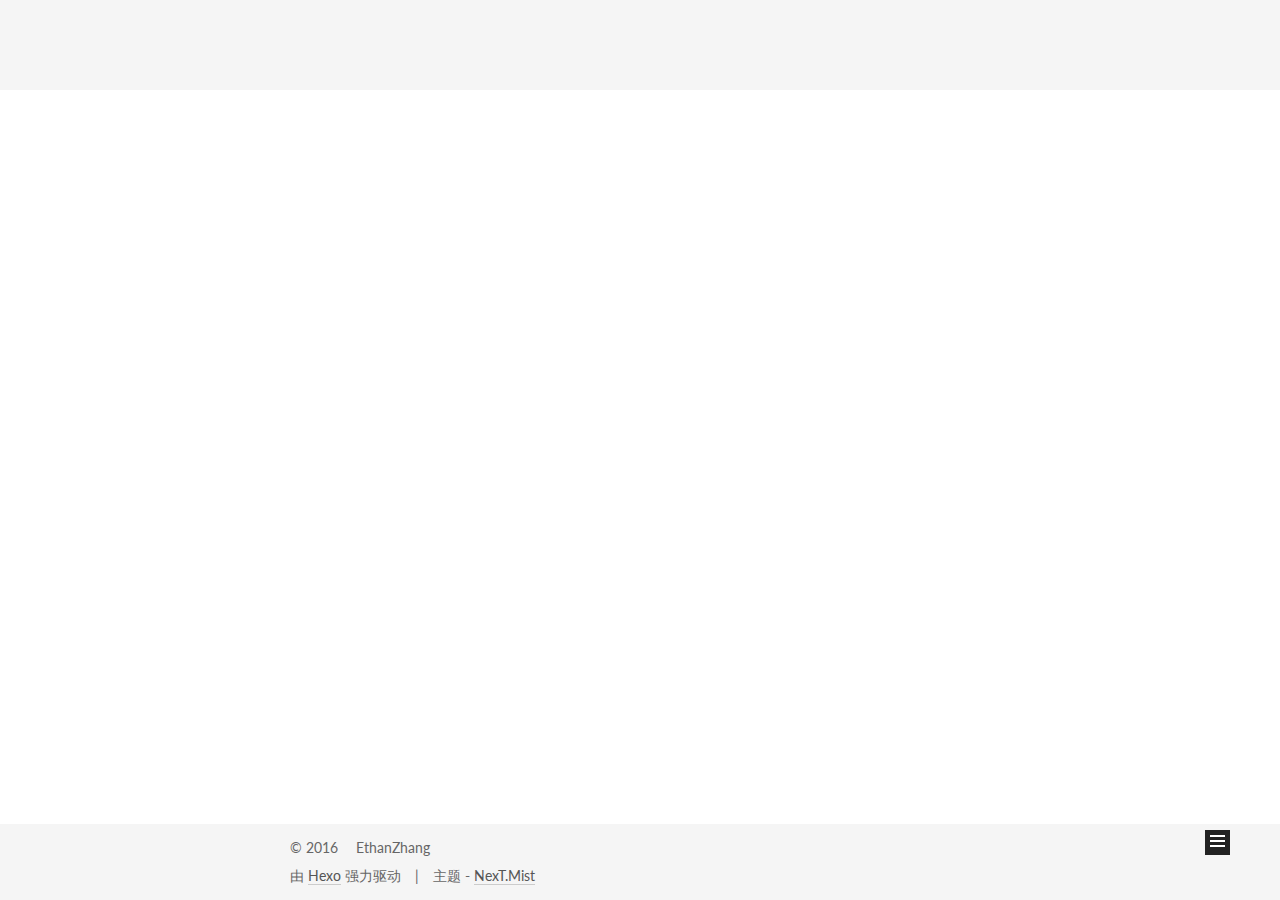
==== commit 735486c8: "Site updated: 2016-11-04 11:20:18" ====
--- a/index.html
+++ b/index.html
@@ -5,7 +5,7 @@
   
 
 
-<html class="theme-next muse use-motion">
+<html class="theme-next mist use-motion">
 <head>
   <meta charset="UTF-8"/>
 <meta http-equiv="X-UA-Compatible" content="IE=edge,chrome=1" />
@@ -29,7 +29,7 @@
 
   
   
-  <link href="/vendors/fancybox/source/jquery.fancybox.css?v=2.1.5" rel="stylesheet" type="text/css" />
+  <link href="/lib/fancybox/source/jquery.fancybox.css?v=2.1.5" rel="stylesheet" type="text/css" />
 
 
 
@@ -63,7 +63,7 @@
 
 
 
-<link href="/vendors/font-awesome/css/font-awesome.min.css?v=4.4.0" rel="stylesheet" type="text/css" />
+<link href="/lib/font-awesome/css/font-awesome.min.css?v=4.4.0" rel="stylesheet" type="text/css" />
 
 <link href="/css/main.css?v=5.0.2" rel="stylesheet" type="text/css" />
 
@@ -85,18 +85,18 @@
 
 
 <meta property="og:type" content="website">
-<meta property="og:title" content="瞅啥呢">
+<meta property="og:title" content="机场等船的人">
 <meta property="og:url" content="https://cquptethan.github.io/index.html">
-<meta property="og:site_name" content="瞅啥呢">
+<meta property="og:site_name" content="机场等船的人">
 <meta name="twitter:card" content="summary">
-<meta name="twitter:title" content="瞅啥呢">
+<meta name="twitter:title" content="机场等船的人">
 
 
 
 <script type="text/javascript" id="hexo.configuration">
   var NexT = window.NexT || {};
   var CONFIG = {
-    scheme: 'Muse',
+    scheme: 'Mist',
     sidebar: {"position":"left","display":"post"},
     fancybox: true,
     motion: true,
@@ -113,7 +113,7 @@
   <link rel="canonical" href="https://cquptethan.github.io/"/>
 
 
-  <title> 瞅啥呢 </title>
+  <title> 机场等船的人 </title>
 </head>
 
 <body itemscope itemtype="//schema.org/WebPage" lang="zh-Hans">
@@ -123,6 +123,15 @@
 
 
 
+
+  <script type="text/javascript">
+    (function() {
+      var hm = document.createElement("script");
+      hm.src = "//tajs.qq.com/stats?sId=59290085";
+      var s = document.getElementsByTagName("script")[0];
+      s.parentNode.insertBefore(hm, s);
+    })();
+  </script>
 
 
 
@@ -146,7 +155,7 @@
   <div class="custom-logo-site-title">
     <a href="/"  class="brand" rel="start">
       <span class="logo-line-before"><i></i></span>
-      <span class="site-title">瞅啥呢</span>
+      <span class="site-title">机场等船的人</span>
       <span class="logo-line-after"><i></i></span>
     </a>
   </div>
@@ -238,7 +247,7 @@
             
               
                 
-                <a class="post-title-link" href="/2016/11/03/写一点东西/" itemprop="url">
+                <a class="post-title-link" href="/2016/11/01/写一点东西/" itemprop="url">
                   写一点东西
                 </a>
               
@@ -252,11 +261,30 @@
               <i class="fa fa-calendar-o"></i>
             </span>
             <span class="post-meta-item-text">发表于</span>
-            <time itemprop="dateCreated" datetime="2016-11-03T10:44:10+08:00" content="2016-11-03">
-              2016-11-03
+            <time itemprop="dateCreated" datetime="2016-11-01T10:44:10+08:00" content="2016-11-01">
+              2016-11-01
             </time>
           </span>
 
+          
+            <span class="post-category" >
+              &nbsp; | &nbsp;
+              <span class="post-meta-item-icon">
+                <i class="fa fa-folder-o"></i>
+              </span>
+              <span class="post-meta-item-text">分类于</span>
+              
+                <span itemprop="about" itemscope itemtype="https://schema.org/Thing">
+                  <a href="/categories/随笔/" itemprop="url" rel="index">
+                    <span itemprop="name">随笔</span>
+                  </a>
+                </span>
+
+                
+                
+
+              
+            </span>
           
 
           
@@ -357,6 +385,13 @@
           </div>
 
           
+            <div class="site-state-item site-state-categories">
+              <a href="/categories">
+                <span class="site-state-item-count">1</span>
+                <span class="site-state-item-name">分类</span>
+              </a>
+            </div>
+          
 
           
             <div class="site-state-item site-state-tags">
@@ -375,11 +410,11 @@
           
             
               <span class="links-of-author-item">
-                <a href="https://github.com/cquptEthan" target="_blank" title="github">
+                <a href="https://github.com/cquptEthan" target="_blank" title="GitHub">
                   
-                    <i class="fa fa-fw fa-globe"></i>
+                    <i class="fa fa-fw fa-github"></i>
                   
-                  github
+                  GitHub
                 </a>
               </span>
             
@@ -423,7 +458,7 @@
 <div class="theme-info">
   主题 -
   <a class="theme-link" href="https://github.com/iissnan/hexo-theme-next">
-    NexT.Muse
+    NexT.Mist
   </a>
 </div>
 
@@ -459,22 +494,22 @@
 
 
   
-  <script type="text/javascript" src="/vendors/jquery/index.js?v=2.1.3"></script>
-
-  
-  <script type="text/javascript" src="/vendors/fastclick/lib/fastclick.min.js?v=1.0.6"></script>
-
-  
-  <script type="text/javascript" src="/vendors/jquery_lazyload/jquery.lazyload.js?v=1.9.7"></script>
-
-  
-  <script type="text/javascript" src="/vendors/velocity/velocity.min.js?v=1.2.1"></script>
-
-  
-  <script type="text/javascript" src="/vendors/velocity/velocity.ui.min.js?v=1.2.1"></script>
-
-  
-  <script type="text/javascript" src="/vendors/fancybox/source/jquery.fancybox.pack.js?v=2.1.5"></script>
+  <script type="text/javascript" src="/lib/jquery/index.js?v=2.1.3"></script>
+
+  
+  <script type="text/javascript" src="/lib/fastclick/lib/fastclick.min.js?v=1.0.6"></script>
+
+  
+  <script type="text/javascript" src="/lib/jquery_lazyload/jquery.lazyload.js?v=1.9.7"></script>
+
+  
+  <script type="text/javascript" src="/lib/velocity/velocity.min.js?v=1.2.1"></script>
+
+  
+  <script type="text/javascript" src="/lib/velocity/velocity.ui.min.js?v=1.2.1"></script>
+
+  
+  <script type="text/javascript" src="/lib/fancybox/source/jquery.fancybox.pack.js?v=2.1.5"></script>
 
 
   
--- a/css/main.css
+++ b/css/main.css
@@ -226,51 +226,51 @@
   margin: 20px 0 15px;
 }
 h1 {
+  font-size: 24px;
+}
+@media (max-width: 767px) {
+  h1 {
+    font-size: 20px;
+  }
+}
+h2 {
   font-size: 22px;
 }
 @media (max-width: 767px) {
-  h1 {
+  h2 {
     font-size: 18px;
   }
 }
-h2 {
+h3 {
   font-size: 20px;
 }
 @media (max-width: 767px) {
-  h2 {
+  h3 {
     font-size: 16px;
   }
 }
-h3 {
+h4 {
   font-size: 18px;
 }
 @media (max-width: 767px) {
-  h3 {
+  h4 {
     font-size: 14px;
   }
 }
-h4 {
+h5 {
   font-size: 16px;
 }
 @media (max-width: 767px) {
-  h4 {
+  h5 {
     font-size: 12px;
   }
 }
-h5 {
+h6 {
   font-size: 14px;
 }
 @media (max-width: 767px) {
-  h5 {
+  h6 {
     font-size: 10px;
-  }
-}
-h6 {
-  font-size: 12px;
-}
-@media (max-width: 767px) {
-  h6 {
-    font-size: 8px;
   }
 }
 p {
@@ -895,7 +895,7 @@
 }
 .site-meta {
   margin: 0;
-  text-align: center;
+  text-align: left;
 }
 @media (max-width: 767px) {
   .site-meta {
@@ -906,12 +906,12 @@
   position: relative;
   display: inline-block;
   padding: 0 40px;
-  color: #fff;
+  color: #222;
   background: #222;
   border-bottom: none;
 }
 .brand:hover {
-  color: #fff;
+  color: #222;
 }
 .logo {
   display: inline-block;
@@ -1125,7 +1125,7 @@
 .posts-collapse {
   position: relative;
   z-index: 1010;
-  margin-left: 55px;
+  margin-left: 0;
 }
 .posts-collapse::after {
   content: " ";
@@ -1323,9 +1323,9 @@
   margin-top: 50px;
 }
 .post-more-link .btn {
-  color: #fff;
+  color: #555;
   font-size: 14px;
-  background: #222;
+  background: transparent;
   border-radius: 0;
   line-height: 2;
 }
@@ -1563,7 +1563,7 @@
   width: 4px;
   height: 4px;
   border-radius: 50%;
-  background: #ff9acb;
+  background: #b163d7;
 }
 .links-of-blogroll {
   font-size: 13px;
@@ -2299,77 +2299,318 @@
 .page-post-detail .comments {
   overflow: hidden;
 }
-@media (max-width: 767px) {
-  .header-inner,
-  .container .main-inner,
+h1,
+h2,
+h3,
+h4,
+h5,
+h6 {
+  margin: 20px 0 10px;
+}
+p {
+  margin: 0 0 25px 0;
+}
+a {
+  border-bottom-color: #ccc;
+}
+hr {
+  margin: 20px 0;
+  height: 2px;
+}
+.main-inner {
+  margin-top: 80px;
+}
+.header {
+  background: #f5f5f5;
+}
+.header-inner {
+  padding: 25px 0 20px;
+}
+.header-inner:before,
+.header-inner:after {
+  content: " ";
+  display: table;
+}
+.header-inner:after {
+  clear: both;
+}
+@media (max-width: 767px) {
+  .header-inner {
+    width: auto;
+    margin-bottom: 50px;
+    padding: 10px;
+  }
+}
+.site-meta {
+  float: left;
+  margin-left: -20px;
+  line-height: normal;
+}
+@media (max-width: 767px) {
+  .site-meta {
+    margin-left: 10px;
+  }
+}
+.site-meta .brand {
+  padding: 2px 1px;
+  background: none;
+}
+@media (max-width: 767px) {
+  .site-meta .brand {
+    display: block;
+  }
+}
+.site-meta .logo {
+  display: none;
+}
+.site-meta .site-title {
+  font-size: 22px;
+  font-weight: bolder;
+}
+@media (max-width: 767px) {
+  .site-meta .site-title {
+    line-height: 34px;
+  }
+}
+.logo-line-before,
+.logo-line-after {
+  display: block;
+  overflow: hidden;
+  margin: 0 auto;
+  width: 75%;
+}
+@media (max-width: 767px) {
+  .logo-line-before,
+  .logo-line-after {
+    display: none;
+  }
+}
+.logo-line-before i,
+.logo-line-after i {
+  position: relative;
+  display: block;
+  height: 2px;
+  background: #222;
+}
+@media (max-width: 767px) {
+  .logo-line-before i,
+  .logo-line-after i {
+    height: 3px;
+  }
+}
+.use-motion .logo-line-before i {
+  left: -100%;
+}
+.use-motion .logo-line-after i {
+  right: -100%;
+}
+.site-subtitle {
+  display: none;
+}
+.site-nav-toggle {
+  position: static;
+  float: right;
+}
+.menu {
+  float: right;
+  margin: 8px 0 0 0;
+}
+@media (max-width: 767px) {
+  .menu {
+    margin: 20px 0 0 0;
+    padding: 0;
+  }
+}
+.menu br {
+  display: none;
+}
+.menu .menu-item {
+  margin: 0;
+}
+@media (max-width: 767px) {
+  .menu .menu-item {
+    display: block;
+  }
+}
+.menu .menu-item a {
+  padding: 0 10px;
+  background: none;
+  border: none;
+  border-radius: 2px;
+  transition-property: background;
+}
+@media (max-width: 767px) {
+  .menu .menu-item a {
+    text-align: left;
+  }
+}
+.menu .menu-item a:hover {
+  background: #e1e1e1;
+}
+.menu a::before {
+  display: none;
+}
+@media (max-width: 767px) {
+  .menu a::before {
+    display: block;
+  }
+}
+@media (max-width: 767px) {
+  .menu {
+    float: none;
+  }
+}
+.site-search form {
+  display: none;
+}
+.posts-expand {
+  padding-top: 0;
+}
+.posts-expand .post-title,
+.posts-expand .post-meta {
+  text-align: left;
+}
+@media (max-width: 767px) {
+  .posts-expand .post-title,
+  .posts-expand .post-meta {
+    text-align: center;
+  }
+}
+.posts-expand .post-eof {
+  display: none;
+}
+.posts-expand .post {
+  margin-top: 120px;
+}
+.posts-expand .post:first-child {
+  margin-top: 0;
+}
+.posts-expand .post-meta {
+  margin-top: 5px;
+  margin-bottom: 20px;
+}
+.posts-expand .post-title {
+  position: relative;
+  font-size: 26px;
+  font-weight: 400;
+}
+@media (max-width: 767px) {
+  .posts-expand .post-title {
+    font-size: 20px;
+  }
+}
+@media (min-width: 1600px) {
+  .posts-expand .post-title {
+    font-size: 26px;
+  }
+}
+.posts-expand .post-title:hover:before {
+  background: #222;
+}
+.posts-expand .post-body img {
+  margin: 0;
+}
+.posts-expand .post-tags {
+  text-align: left;
+}
+.posts-expand .post-tags a {
+  padding: 1px 5px;
+  background: #f5f5f5;
+  border-bottom: none;
+}
+.posts-expand .post-tags a:hover {
+  background: #ccc;
+}
+.posts-expand .post-nav {
+  margin-top: 40px;
+}
+.post-more-link {
+  margin-top: 20px;
+  text-align: left;
+}
+.post-more-link a {
+  padding: 0;
+  font-size: 14px;
+  color: #666;
+  background: none;
+  border: none;
+  border-bottom: 2px solid #666;
+  transition-property: border;
+}
+@media (max-width: 767px) {
+  .post-more-link a {
+    font-size: 12px;
+  }
+}
+@media (min-width: 1600px) {
+  .post-more-link a {
+    font-size: 16px;
+  }
+}
+.post-more-link a:hover {
+  border-bottom-color: #222;
+}
+.links-of-blogroll-inline .links-of-blogroll-item {
+  display: inline-block;
+}
+.btn {
+  padding: 0 10px;
+  border-width: 2px;
+  border-radius: 0;
+}
+.headband {
+  display: none;
+}
+.site-search {
+  position: relative;
+  float: right;
+  margin-top: 5px;
+  padding-top: 3px;
+}
+@media (max-width: 767px) {
+  .site-search {
+    float: none;
+    padding: 0 10px;
+  }
+}
+@media (max-width: 767px) {
+  .container .main-inner {
+    width: auto;
+  }
+}
+.page-post-detail .post-title,
+.page-post-detail .post-meta {
+  text-align: center;
+}
+.page-post-detail .post-title:before {
+  display: none;
+}
+.page-post-detail .post-meta {
+  margin-bottom: 60px;
+}
+.pagination {
+  margin: 120px 0 0;
+  text-align: left;
+}
+@media (max-width: 767px) {
+  .pagination {
+    margin: 80px 10px 0;
+    text-align: center;
+  }
+}
+.footer {
+  margin-top: 80px;
+  padding: 10px 0;
+  background: #f5f5f5;
+  color: #666;
+}
+.footer-inner {
+  margin: 0 auto;
+  text-align: left;
+}
+@media (max-width: 767px) {
   .footer-inner {
     width: auto;
-  }
-}
-embed {
-  display: block;
-  margin: 0px auto 25px auto;
-}
-.custom-logo .site-meta-headline {
-  text-align: center;
-}
-.custom-logo .brand {
-  background: none;
-}
-.custom-logo .site-title {
-  margin: 10px auto 0;
-  font-size: 24px;
-  color: #222;
-}
-.custom-logo .site-title a {
-  border: none;
-}
-.custom-logo-image {
-  margin: 0 auto;
-  padding: 5px;
-  max-width: 150px;
-  background: #fff;
-}
-@media (max-width: 767px) {
-  .site-nav {
-    position: absolute;
-    left: 0;
-    top: 52px;
-    margin: 0;
-    width: 100%;
-    padding: 0;
-    background: #fff;
-    border-bottom: 1px solid #ddd;
-  }
-}
-@media (max-width: 767px) {
-  .menu {
-    text-align: left;
-  }
-}
-@media (max-width: 767px) {
-  .menu .menu-item {
-    display: block;
-    margin: 0 10px;
-    vertical-align: top;
-  }
-}
-@media (max-width: 767px) {
-  .menu .menu-item br {
-    display: none;
-  }
-}
-@media (max-width: 767px) {
-  .menu .menu-item a {
-    padding: 5px 10px;
-  }
-}
-.menu .menu-item .fa {
-  margin-right: 0;
-}
-.site-search form {
-  display: none;
-}
-.links-of-blogroll-inline .links-of-blogroll-item {
-  display: inline-block;
-}
+    text-align: center;
+  }
+}
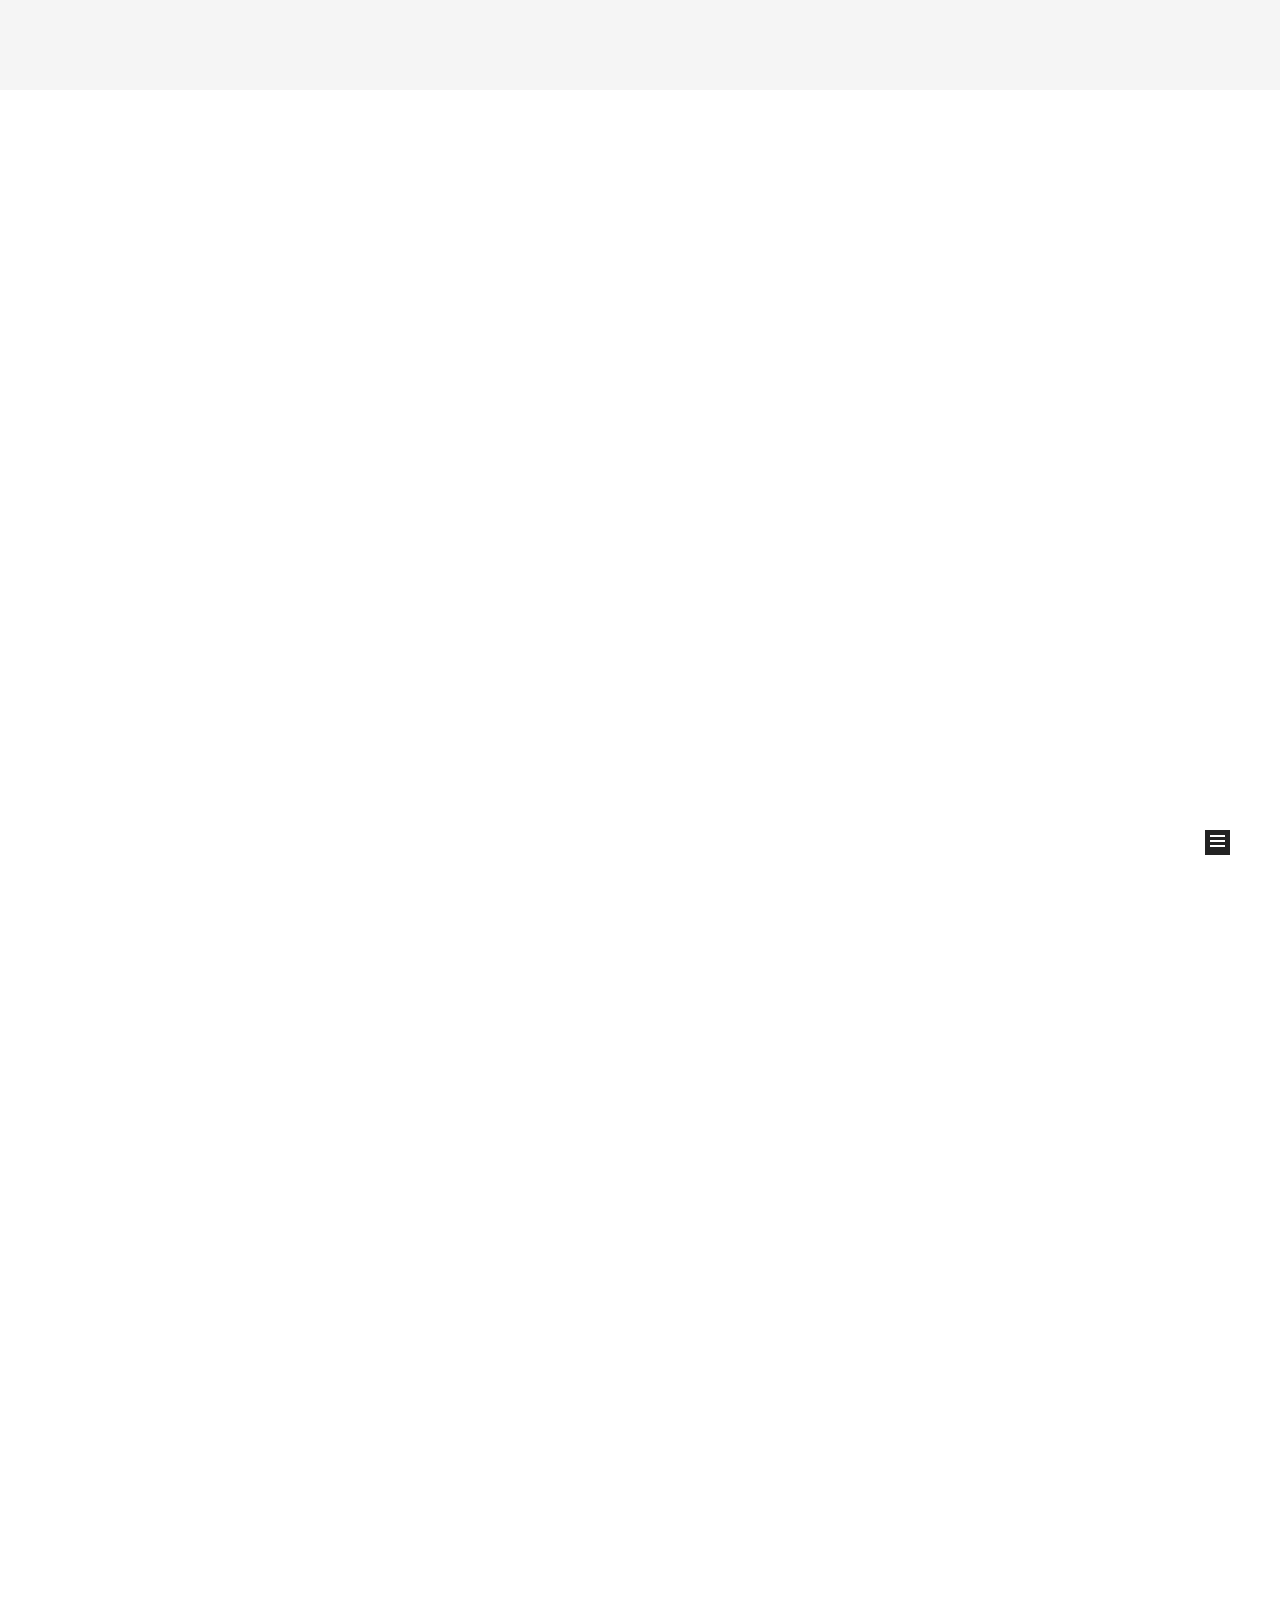
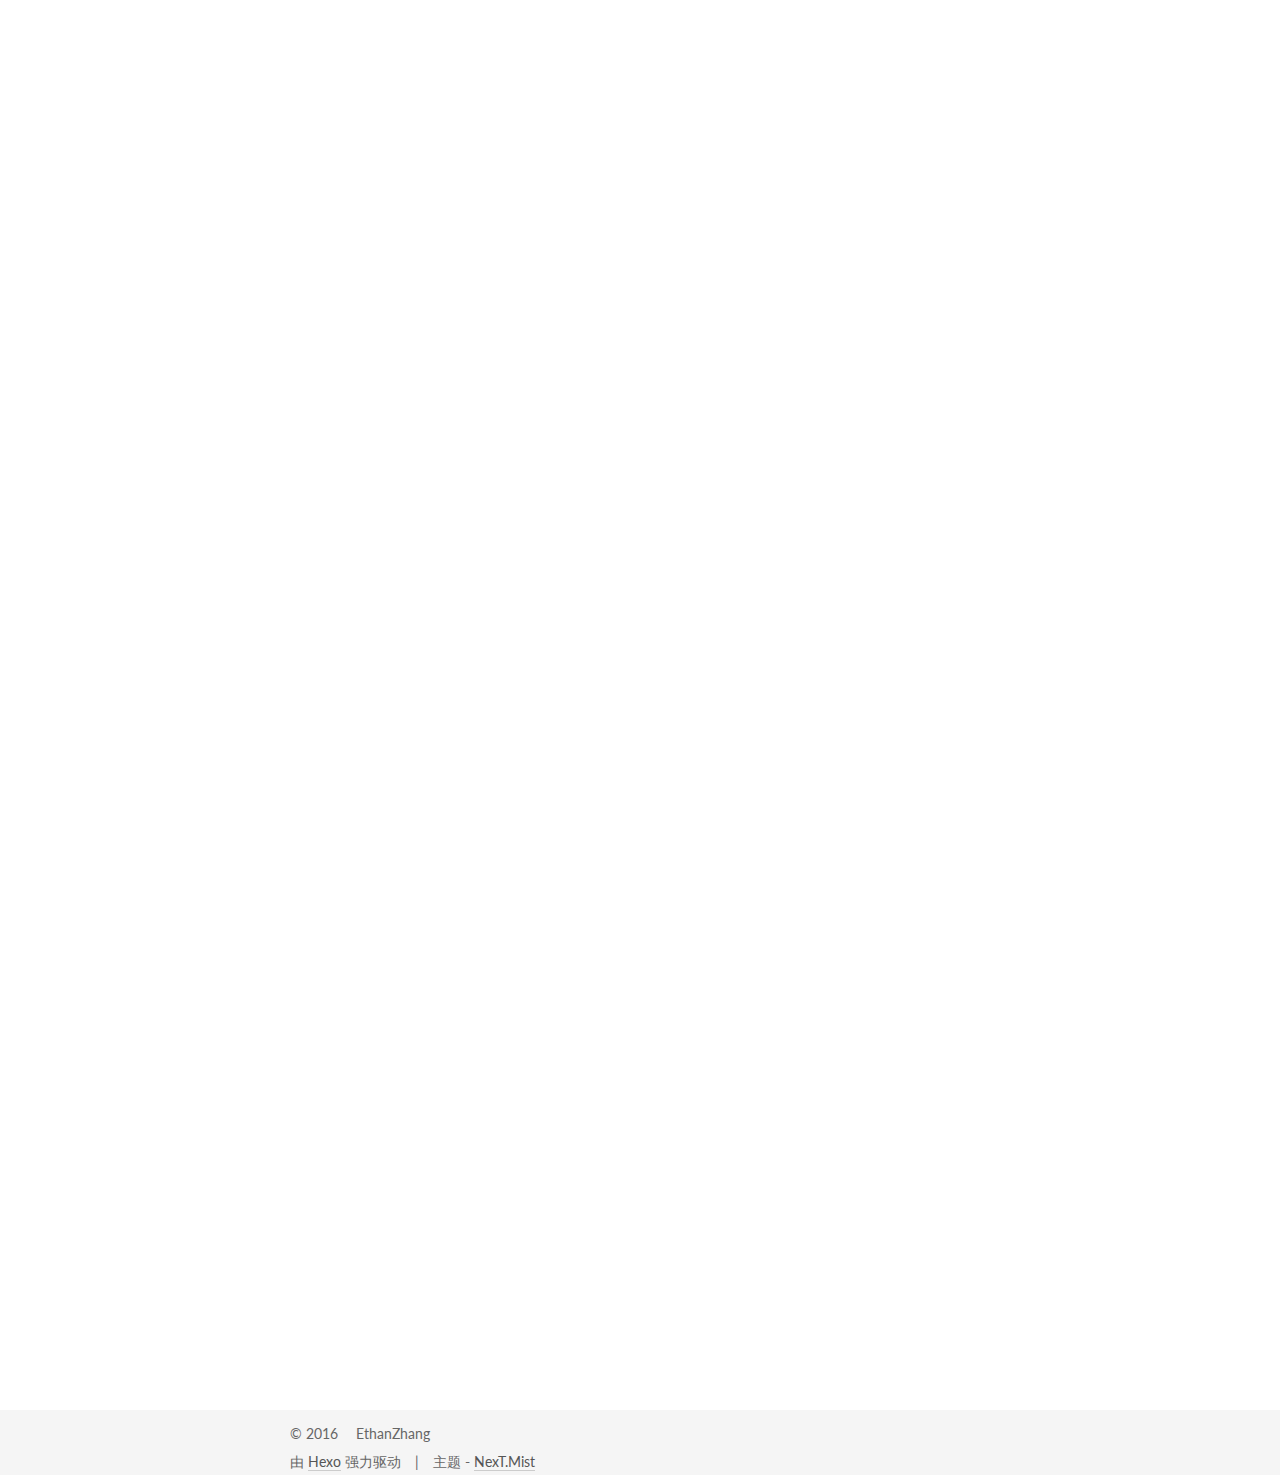
==== commit 1a7ee716: "Site updated: 2016-11-16 18:16:37" ====
--- a/index.html
+++ b/index.html
@@ -121,6 +121,15 @@
   
 
 
+<script>
+  (function(i,s,o,g,r,a,m){i['GoogleAnalyticsObject']=r;i[r]=i[r]||function(){
+            (i[r].q=i[r].q||[]).push(arguments)},i[r].l=1*new Date();a=s.createElement(o),
+          m=s.getElementsByTagName(o)[0];a.async=1;a.src=g;m.parentNode.insertBefore(a,m)
+  })(window,document,'script','//www.google-analytics.com/analytics.js','ga');
+  ga('create', 'UA-86809561-1', 'auto');
+  ga('send', 'pageview');
+</script>
+
 
 
 
@@ -225,6 +234,349 @@
           <div id="content" class="content">
             
   <section id="posts" class="posts-expand">
+    
+      
+
+  
+  
+
+  
+  
+  
+
+  <article class="post post-type-normal " itemscope itemtype="//schema.org/Article">
+
+    
+      <header class="post-header">
+
+        
+        
+          <h1 class="post-title" itemprop="name headline">
+            
+            
+              
+                
+                <a class="post-title-link" href="/2016/11/08/Binlog流处理实践/" itemprop="url">
+                  Binlog流处理实践
+                </a>
+              
+            
+          </h1>
+        
+
+        <div class="post-meta">
+          <span class="post-time">
+            <span class="post-meta-item-icon">
+              <i class="fa fa-calendar-o"></i>
+            </span>
+            <span class="post-meta-item-text">发表于</span>
+            <time itemprop="dateCreated" datetime="2016-11-08T15:36:16+08:00" content="2016-11-08">
+              2016-11-08
+            </time>
+          </span>
+
+          
+
+          
+            
+          
+
+          
+
+          
+          
+
+          
+        </div>
+      </header>
+    
+
+
+    <div class="post-body" itemprop="articleBody">
+
+      
+      
+
+      
+        
+          
+            <h1 id="简介"><a href="#简介" class="headerlink" title="简介"></a>简介</h1><p>本文主要介绍如何使用Storm处理Binlog日志，满足实时数据查询需求。</p>
+<p>最初需要实现数据分析师对部分表<strong>实时查询</strong>的功能。 <strong>Binlog</strong> 用作同步实时数据到 <strong>HBase</strong> 中，用于 <strong>Hive</strong> 外表对这张实时表进行查询分析。技术层面只涉及到<strong>单表同步</strong>，只需要解析Binlog事件转化为 <strong>HBase</strong> 的 <strong>Put</strong>/<strong>Delete </strong>操作即可。</p>
+<p>随发展，业务方提出了实时性很高的数据需求，这些慢SQL使用MySQL查询数分钟，无法满足实时性的要求。</p>
+<p>所以我们通过 <strong>对 Binlog 日志进行实时分析，计算数据指标落地到 HBase ，给业务方提供实时查询服务</strong>。 技术上需要处理复杂的SQL的<strong>实时多表关联</strong>、<strong>结果集存储设计</strong>以及<strong>快速查询</strong>。</p>
+<hr>
+<h1 id="Binlog"><a href="#Binlog" class="headerlink" title="Binlog"></a>Binlog</h1><h2 id="格式"><a href="#格式" class="headerlink" title="格式"></a>格式</h2><p>Binlog是记录MySQL中<strong>所有修改操作</strong>的二进制文件。</p>
+<p>Binlog有三种格式：</p>
+<table>
+<thead>
+<tr>
+<th>模式</th>
+<th>说明</th>
+</tr>
+</thead>
+<tbody>
+<tr>
+<td>Row</td>
+<td>记录成每一行被修改的数据</td>
+</tr>
+<tr>
+<td>Statement</td>
+<td>记录每一条修改数据的SQL</td>
+</tr>
+<tr>
+<td>Mixed</td>
+<td>优先使用Statement模式存储</td>
+</tr>
+</tbody>
+</table>
+<p>对于上文中<strong>所有修改操作</strong>，在Row格式和Statement格式下记录有不同。</p>
+<ol>
+<li><strong>Row</strong> 格式下<strong>不会</strong>记录潜在的更新操作(如: 影响0行的delete操作、没有改变数据的update操作)。</li>
+<li><strong>Statement</strong> 格式下<strong>会</strong>记录潜在的更新操作。</li>
+<li>Select 操作所有模式都不会记录。</li>
+</ol>
+<p>Statement格式记录的是<strong>SQL</strong>，Row格式记录的是<strong>数据</strong>。因此我们选用<strong>Row格式的Binlog日志来同步数据</strong>。</p>
+<h2 id="拉取"><a href="#拉取" class="headerlink" title="拉取"></a>拉取</h2><p>Binlog文件存储在MySQL服务器上，程序可以通过<strong>连接MySQL</strong>获取<strong>Binlog数据流</strong>的方式来拉取Binlog。</p>
+<h3 id="Binlog权限"><a href="#Binlog权限" class="headerlink" title="Binlog权限"></a>Binlog权限</h3><p>首先拉取Binlog需要两个权限：</p>
+<figure class="highlight plain"><table><tr><td class="gutter"><pre><div class="line">1</div><div class="line">2</div></pre></td><td class="code"><pre><div class="line">REPLICATION CLIENT</div><div class="line">REPLICATION SLAVE</div></pre></td></tr></table></figure>
+<h3 id="Binlog偏移量"><a href="#Binlog偏移量" class="headerlink" title="Binlog偏移量"></a>Binlog偏移量</h3><p>开通有这两个权限的账号后即可获取 Binlog ，用 MySQL 客户端可查看如下信息:</p>
+<figure class="highlight plain"><table><tr><td class="gutter"><pre><div class="line">1</div><div class="line">2</div><div class="line">3</div><div class="line">4</div><div class="line">5</div><div class="line">6</div><div class="line">7</div><div class="line">8</div><div class="line">9</div><div class="line">10</div><div class="line">11</div><div class="line">12</div><div class="line">13</div><div class="line">14</div><div class="line">15</div></pre></td><td class="code"><pre><div class="line">#查看所有Binlog日志</div><div class="line">show binary logs;</div><div class="line">+------------------+-----------+</div><div class="line">| Log_name         | File_size |</div><div class="line">+------------------+-----------+</div><div class="line">| mysql-bin.001187 | 268435634 |</div><div class="line">+------------------+-----------+</div><div class="line"></div><div class="line">#查看当前偏移量</div><div class="line">show master status;</div><div class="line">+------------------+----------+--------------+------------------+</div><div class="line">| File             | Position | Binlog_Do_DB | Binlog_Ignore_DB |</div><div class="line">+------------------+----------+--------------+------------------+</div><div class="line">| mysql-bin.001249 | 82811679 |              |                  |</div><div class="line">+------------------+----------+--------------+------------------+</div></pre></td></tr></table></figure>
+<p>其中 <code>Log_name</code>/<code>File</code>  是 Binlog 文件的名称，<code>Position</code> 是当前文件的偏移量。</p>
+<blockquote>
+<p><strong>每个Binlog文件的偏移量都是4开始的</strong></p>
+</blockquote>
+<h3 id="获取Binlog数据流"><a href="#获取Binlog数据流" class="headerlink" title="获取Binlog数据流"></a>获取Binlog数据流</h3><p>获取 Binlog 数据流需要使用MySQL的复制协议(<a href="http://dev.mysql.com/doc/internals/en/replication-protocol.html" target="_blank" rel="external">Replication Protocol</a>)</p>
+<p>连接MySQL后，向服务器发送<a href="http://dev.mysql.com/doc/internals/en/com-binlog-dump.html#packet-COM_BINLOG_DUMP" target="_blank" rel="external"><code>COM_BINLOG_DUMP</code></a>包即可获取Binlog数据流，包格式如下:</p>
+<table>
+<thead>
+<tr>
+<th>长度</th>
+<th>字段</th>
+<th>说明</th>
+</tr>
+</thead>
+<tbody>
+<tr>
+<td>1</td>
+<td>[12] COM_BINLOG_DUMP</td>
+<td>包头，值固定为12</td>
+</tr>
+<tr>
+<td>4</td>
+<td>binlog-pos</td>
+<td>开始的binlog文件偏移量</td>
+</tr>
+<tr>
+<td>2</td>
+<td>flags</td>
+<td>标志</td>
+</tr>
+<tr>
+<td>4</td>
+<td>server-id</td>
+<td>服务器id，保证唯一。</td>
+</tr>
+<tr>
+<td>string[EOF]</td>
+<td>binlog-filename</td>
+<td>binlog文件名称</td>
+</tr>
+</tbody>
+</table>
+<p>当多个进程同时向一个MySQL拉取Binlog时，<code>server-id</code> 不能为同一个，否则先拉取的进程会受影响。</p>
+<blockquote>
+<p>如果是同一个<code>server-id</code> ，<strong>后拉取</strong>的进程启动后，<strong>先拉取</strong>的进程服务端会返回错误代码2050，从而无法正常获取Binlog数据流。</p>
+<p>2050 = SERVER_QUERY_WAS_SLOW + SERVER_STATUS_AUTOCOMMIT</p>
+</blockquote>
+<p>数据包的Java数据结构如下:</p>
+<figure class="highlight java"><table><tr><td class="gutter"><pre><div class="line">1</div><div class="line">2</div><div class="line">3</div><div class="line">4</div><div class="line">5</div><div class="line">6</div></pre></td><td class="code"><pre><div class="line"><span class="comment">//Java   COM_BINLOG_DUMP 数据包结构</span></div><div class="line"><span class="keyword">private</span> <span class="keyword">int</span> command;	</div><div class="line"><span class="keyword">private</span> <span class="keyword">long</span> binlogPosition;</div><div class="line"><span class="keyword">private</span> <span class="keyword">int</span> binlogFlag;</div><div class="line"><span class="keyword">private</span> <span class="keyword">long</span> serverId;</div><div class="line"><span class="keyword">private</span> String binlogFileName;</div></pre></td></tr></table></figure>
+<p>通过<code>show binary logs;</code>查看选择开始的Binlog文件和偏移量，在客户端中无法查看到Binlog文件的更新时间，特定时间的Binlog需要通过MySQL服务端获取。</p>
+<p>COM_BINLOG_DUMP发送成功后，就可以读取返回的Binlog流了。</p>
+<h2 id="解析"><a href="#解析" class="headerlink" title="解析"></a>解析</h2><p>Binlog返回的二进制流，需要解析。</p>
+<p>根据 <a href="http://dev.mysql.com/doc/internals/en/binlog-event.html" target="_blank" rel="external">Binlog Event</a> 中的包定义，读取二进制流进行解析。</p>
+<p>解析Binlog的常用组件有<a href="https://github.com/alibaba/canal" target="_blank" rel="external">alibaba/<em>canal</em></a> 和<a href="https://github.com/whitesock/open-replicator" target="_blank" rel="external">whitesock/<em>open-replicator</em></a>。</p>
+<p>本文使用open-replicator来处理。</p>
+<hr>
+<h1 id="流处理"><a href="#流处理" class="headerlink" title="流处理"></a>流处理</h1><hr>
+<h2 id="Binlog-数据源"><a href="#Binlog-数据源" class="headerlink" title="Binlog 数据源"></a>Binlog 数据源</h2><p>用open-replicator的代码作为Spout的解析。</p>
+<p> <img src="img/4274ab64-b6d2-380b-86b2-56afa0de523d.png" alt="4274ab64-b6d2-380b-86b2-56afa0de523d"></p>
+<p>Binlog Event Parser将Binlog会被解析成各种事件，这些事件分为4类。</p>
+<h5 id="1-Binlog管理事件"><a href="#1-Binlog管理事件" class="headerlink" title="1.Binlog管理事件"></a>1.Binlog管理事件</h5><ul>
+<li><a href="http://dev.mysql.com/doc/internals/en/start-event-v3.html" target="_blank" rel="external">START_EVENT_V3</a></li>
+<li><a href="http://dev.mysql.com/doc/internals/en/format-description-event.html" target="_blank" rel="external">FORMAT_DESCRIPTION_EVENT</a></li>
+<li><a href="http://dev.mysql.com/doc/internals/en/stop-event.html" target="_blank" rel="external">STOP_EVENT</a></li>
+<li><a href="http://dev.mysql.com/doc/internals/en/rotate-event.html" target="_blank" rel="external">ROTATE_EVENT</a></li>
+<li><a href="http://dev.mysql.com/doc/internals/en/ignored-events.html#slave-event" target="_blank" rel="external">SLAVE_EVENT</a></li>
+<li><a href="http://dev.mysql.com/doc/internals/en/incident-event.html" target="_blank" rel="external">INCIDENT_EVENT</a></li>
+<li><a href="http://dev.mysql.com/doc/internals/en/heartbeat-event.html" target="_blank" rel="external">HEARTBEAT_EVENT</a></li>
+</ul>
+<h5 id="2-Statement格式同步事件"><a href="#2-Statement格式同步事件" class="headerlink" title="2.Statement格式同步事件"></a>2.Statement格式同步事件</h5><ul>
+<li><a href="http://dev.mysql.com/doc/internals/en/query-event.html" target="_blank" rel="external">QUERY_EVENT</a></li>
+<li><a href="http://dev.mysql.com/doc/internals/en/intvar-event.html" target="_blank" rel="external">INTVAR_EVENT</a></li>
+<li><a href="http://dev.mysql.com/doc/internals/en/rand-event.html" target="_blank" rel="external">RAND_EVENT</a></li>
+<li><a href="http://dev.mysql.com/doc/internals/en/user-var-event.html" target="_blank" rel="external">USER_VAR_EVENT</a></li>
+<li><a href="http://dev.mysql.com/doc/internals/en/xid-event.html" target="_blank" rel="external">XID_EVENT</a></li>
+</ul>
+<h5 id="3-Row格式同步事件"><a href="#3-Row格式同步事件" class="headerlink" title="3.Row格式同步事件"></a>3.Row格式同步事件</h5><ul>
+<li><a href="http://dev.mysql.com/doc/internals/en/table-map-event.html" target="_blank" rel="external">TABLE_MAP_EVENT</a></li>
+<li><a href="http://dev.mysql.com/doc/internals/en/rows-event.html#delete-rows-eventv0" target="_blank" rel="external">DELETE_ROWS_EVENTv0</a></li>
+<li><a href="http://dev.mysql.com/doc/internals/en/rows-event.html#update-rows-eventv0" target="_blank" rel="external">UPDATE_ROWS_EVENTv0</a></li>
+<li><a href="http://dev.mysql.com/doc/internals/en/rows-event.html#write-rows-eventv0" target="_blank" rel="external">WRITE_ROWS_EVENTv0</a></li>
+<li><a href="http://dev.mysql.com/doc/internals/en/rows-event.html#delete-rows-eventv1" target="_blank" rel="external">DELETE_ROWS_EVENTv1</a></li>
+<li><a href="http://dev.mysql.com/doc/internals/en/rows-event.html#update-rows-eventv1" target="_blank" rel="external">UPDATE_ROWS_EVENTv1</a></li>
+<li><a href="http://dev.mysql.com/doc/internals/en/rows-event.html#write-rows-eventv1" target="_blank" rel="external">WRITE_ROWS_EVENTv1</a></li>
+<li><a href="http://dev.mysql.com/doc/internals/en/rows-event.html#delete-rows-eventv2" target="_blank" rel="external">DELETE_ROWS_EVENTv2</a></li>
+<li><a href="http://dev.mysql.com/doc/internals/en/rows-event.html#update-rows-eventv2" target="_blank" rel="external">UPDATE_ROWS_EVENTv2</a></li>
+<li><a href="http://dev.mysql.com/doc/internals/en/rows-event.html#write-rows-eventv2" target="_blank" rel="external">WRITE_ROWS_EVENTv2</a></li>
+</ul>
+<h5 id="4-加载文件同步事件"><a href="#4-加载文件同步事件" class="headerlink" title="4.加载文件同步事件"></a>4.加载文件同步事件</h5><ul>
+<li><a href="http://dev.mysql.com/doc/internals/en/load-event.html" target="_blank" rel="external">LOAD_EVENT</a></li>
+<li><a href="http://dev.mysql.com/doc/internals/en/create-file-event.html" target="_blank" rel="external">CREATE_FILE_EVENT</a></li>
+<li><a href="http://dev.mysql.com/doc/internals/en/append-block-event.html" target="_blank" rel="external">APPEND_BLOCK_EVENT</a></li>
+<li><a href="http://dev.mysql.com/doc/internals/en/exec-load-event.html" target="_blank" rel="external">EXEC_LOAD_EVENT</a></li>
+<li><a href="http://dev.mysql.com/doc/internals/en/delete-file-event.html" target="_blank" rel="external">DELETE_FILE_EVENT</a></li>
+<li><a href="http://dev.mysql.com/doc/internals/en/new-load-event.html" target="_blank" rel="external">NEW_LOAD_EVENT</a></li>
+<li><a href="http://dev.mysql.com/doc/internals/en/begin-load-query-event.html" target="_blank" rel="external">BEGIN_LOAD_QUERY_EVENT</a></li>
+<li><a href="http://dev.mysql.com/doc/internals/en/execute-load-query-event.html" target="_blank" rel="external">EXECUTE_LOAD_QUERY_EVENT</a></li>
+</ul>
+<p>事件对应的编号在MySQL源码的<a href="https://github.com/mysql/mysql-server/blob/5.6/sql/log_event.h" target="_blank" rel="external">log_event.h</a>中定义。</p>
+<p>以上的事件中，处理时我们只关心与<strong>修改数据</strong>相关的事件。</p>
+<table>
+<thead>
+<tr>
+<th>事件</th>
+<th>编号</th>
+<th>描述</th>
+</tr>
+</thead>
+<tbody>
+<tr>
+<td>TABLE_MAP_EVENT</td>
+<td>19</td>
+<td>映射当前操作的表信息。</td>
+</tr>
+<tr>
+<td>WRITE_ROWS_EVENT</td>
+<td>23</td>
+<td>插入事件</td>
+</tr>
+<tr>
+<td>WRITE_ROWS_EVENT_V2</td>
+<td>30</td>
+<td>插入事件</td>
+</tr>
+<tr>
+<td>UPDATE_ROWS_EVENT</td>
+<td>24</td>
+<td>更新事件</td>
+</tr>
+<tr>
+<td>UPDATE_ROWS_EVENT_V2</td>
+<td>31</td>
+<td>更新事件</td>
+</tr>
+<tr>
+<td>DELETE_ROWS_EVENT</td>
+<td>25</td>
+<td>删除事件</td>
+</tr>
+<tr>
+<td>DELETE_ROWS_EVENT_V2</td>
+<td>32</td>
+<td>删除事件</td>
+</tr>
+<tr>
+<td>ROTATE_EVENT</td>
+<td>4</td>
+<td>翻页事件，翻到下一个Binlog文件。</td>
+</tr>
+</tbody>
+</table>
+<blockquote>
+<p>注意</p>
+<p>在MySQL5.6版本后，增改删都使用V2事件。</p>
+</blockquote>
+<p>解析后的增删改事件封装为一个Event对象，Event对象包括了一个Binlog事件包中所有的数据，包括Row格式下的修改的行数据。将封装的Event对象发送到下游由业务Bolt进一步处理。</p>
+<h2 id="Spout实现"><a href="#Spout实现" class="headerlink" title="Spout实现"></a>Spout实现</h2><p>首先确定<code>Spout</code>需要输出的数据，如下：</p>
+<table>
+<thead>
+<tr>
+<th>字段</th>
+<th>描述</th>
+</tr>
+</thead>
+<tbody>
+<tr>
+<td>DataBase</td>
+<td>数据库</td>
+</tr>
+<tr>
+<td>Table</td>
+<td>表</td>
+</tr>
+<tr>
+<td>Event</td>
+<td>事件</td>
+</tr>
+</tbody>
+</table>
+<p>我们的想法是将open-replicator中读取MySQL Binlog流解析为Event的代码抽取出来，并且去掉回调的模块，放在Spout的nextTuple()中。</p>
+<p>这里直接使用open-replicator中的<code>BinlogReplicationEntrance</code>类实例化具体的数据库对象，通过这个对象获取Binlog流。获取Binlog流后，在nextTuple()方法中，每次读取一个包并发送解析后的<strong>数据库</strong>、<strong>表</strong>和<strong>事件</strong>信息。</p>
+<h3 id="包的结构"><a href="#包的结构" class="headerlink" title="包的结构"></a>包的结构</h3><h4 id="TABLE-MAP-EVENT"><a href="#TABLE-MAP-EVENT" class="headerlink" title="TABLE_MAP_EVENT"></a>TABLE_MAP_EVENT</h4><p>TABLE_MAP_EVENT封装的Event对象结构如下。</p>
+<figure class="highlight java"><table><tr><td class="gutter"><pre><div class="line">1</div><div class="line">2</div><div class="line">3</div><div class="line">4</div><div class="line">5</div><div class="line">6</div><div class="line">7</div><div class="line">8</div><div class="line">9</div><div class="line">10</div><div class="line">11</div></pre></td><td class="code"><pre><div class="line"><span class="keyword">private</span> <span class="keyword">long</span> tableId;</div><div class="line"><span class="keyword">private</span> <span class="keyword">int</span> reserved;</div><div class="line"><span class="keyword">private</span> <span class="keyword">int</span> databaseNameLength;</div><div class="line"><span class="keyword">private</span> StringColumn databaseName;</div><div class="line"><span class="keyword">private</span> <span class="keyword">int</span> tableNameLength;</div><div class="line"><span class="keyword">private</span> StringColumn tableName;</div><div class="line"><span class="keyword">private</span> UnsignedLong columnCount;</div><div class="line"><span class="keyword">private</span> <span class="keyword">byte</span>[] columnTypes;</div><div class="line"><span class="keyword">private</span> UnsignedLong columnMetadataCount;</div><div class="line"><span class="keyword">private</span> Metadata columnMetadata;</div><div class="line"><span class="keyword">private</span> BitColumn columnNullabilities;</div></pre></td></tr></table></figure>
+<p>其中需要的字段是tableId，databaseName和tableName。</p>
+<h5 id="tableId"><a href="#tableId" class="headerlink" title="tableId"></a>tableId</h5><p>增删改事件的数据结构中只有通过tableId来确定操作的表，要得到<strong>数据库</strong>、<strong>表</strong>和<strong>事件</strong>的信息需要保留tableId的对应信息。处理此类事件，将tableId和Event对象保存在一个哈希表中。</p>
+<blockquote>
+<p>注意</p>
+<p>同一个表在不同Binlog文件中的tableId是不一样的，处理新的Binlog文件时，老的对应关系要清空。</p>
+</blockquote>
+<h4 id="WRITE-ROWS-EVENT"><a href="#WRITE-ROWS-EVENT" class="headerlink" title="WRITE_ROWS_EVENT"></a>WRITE_ROWS_EVENT</h4><p>WRITE_ROWS_EVENT封装的Event对象结构如下。</p>
+<figure class="highlight java"><table><tr><td class="gutter"><pre><div class="line">1</div><div class="line">2</div><div class="line">3</div><div class="line">4</div><div class="line">5</div><div class="line">6</div><div class="line">7</div></pre></td><td class="code"><pre><div class="line"><span class="keyword">private</span> <span class="keyword">long</span> tableId;</div><div class="line"><span class="keyword">private</span> <span class="keyword">int</span> reserved;</div><div class="line"><span class="keyword">private</span> <span class="keyword">int</span> extraInfoLength; <span class="comment">//V2版本新增</span></div><div class="line"><span class="keyword">private</span> <span class="keyword">byte</span> extraInfo[];<span class="comment">//V2版本新增</span></div><div class="line"><span class="keyword">private</span> UnsignedLong columnCount;</div><div class="line"><span class="keyword">private</span> BitColumn usedColumns;</div><div class="line"><span class="keyword">private</span> List&lt;Row&gt; rows;</div></pre></td></tr></table></figure>
+<blockquote>
+<p> WRITE_ROWS_EVENT 和 WRITE_ROWS_EVENT_V2两个事件的区别在与有无extra字段。</p>
+</blockquote>
+<p>我们需要用到tableId和rows字段。</p>
+<h5 id="tableId-1"><a href="#tableId-1" class="headerlink" title="tableId"></a>tableId</h5><p>我们需要通过tableId字段，在解析TABLE_MAP_EVENT事件的哈希表中获取表名和数据库名字段。</p>
+<h5 id="rows"><a href="#rows" class="headerlink" title="rows"></a>rows</h5><p>rows包含这次插入事件的所有行，Row对象的数据结构如下：</p>
+<figure class="highlight java"><table><tr><td class="gutter"><pre><div class="line">1</div></pre></td><td class="code"><pre><div class="line"><span class="keyword">private</span> List&lt;Column&gt; columns;</div></pre></td></tr></table></figure>
+<p>一个Row对象就是一行添加的数据，一次插入操作可能会添加多行数据，因此这里用<code>List&lt;Row&gt;</code>来存储。</p>
+<h4 id="DELETE-ROWS-EVENT"><a href="#DELETE-ROWS-EVENT" class="headerlink" title="DELETE_ROWS_EVENT"></a>DELETE_ROWS_EVENT</h4><p>DELETE_ROWS_EVENT封装的Event对象与WRITE_ROWS_EVENT相同，V2版本同样只多了<code>extra</code>字段。</p>
+<figure class="highlight java"><table><tr><td class="gutter"><pre><div class="line">1</div><div class="line">2</div><div class="line">3</div><div class="line">4</div><div class="line">5</div><div class="line">6</div><div class="line">7</div></pre></td><td class="code"><pre><div class="line"><span class="keyword">private</span> <span class="keyword">long</span> tableId;</div><div class="line"><span class="keyword">private</span> <span class="keyword">int</span> reserved;</div><div class="line"><span class="keyword">private</span> <span class="keyword">int</span> extraInfoLength; <span class="comment">//V2版本新增</span></div><div class="line"><span class="keyword">private</span> <span class="keyword">byte</span> extraInfo[];<span class="comment">//V2版本新增</span></div><div class="line"><span class="keyword">private</span> UnsignedLong columnCount;</div><div class="line"><span class="keyword">private</span> BitColumn usedColumns;</div><div class="line"><span class="keyword">private</span> List&lt;Row&gt; rows;</div></pre></td></tr></table></figure>
+<h5 id="rows-1"><a href="#rows-1" class="headerlink" title="rows"></a>rows</h5><p>rows包含这次删除事件影响的所有行。</p>
+<p>一个Row对象就是一行删除的数据，一次删除操作可能会影响多行数据。</p>
+<h4 id="UPDATE-ROWS-EVENT"><a href="#UPDATE-ROWS-EVENT" class="headerlink" title="UPDATE_ROWS_EVENT"></a>UPDATE_ROWS_EVENT</h4><p>UPDATE_ROWS_EVENT封装的Event对象数据结构如下：</p>
+<figure class="highlight java"><table><tr><td class="gutter"><pre><div class="line">1</div><div class="line">2</div><div class="line">3</div><div class="line">4</div><div class="line">5</div><div class="line">6</div><div class="line">7</div><div class="line">8</div></pre></td><td class="code"><pre><div class="line"><span class="keyword">private</span> <span class="keyword">long</span> tableId;</div><div class="line"><span class="keyword">private</span> <span class="keyword">int</span> reserved;</div><div class="line"><span class="keyword">private</span> <span class="keyword">int</span> extraInfoLength;</div><div class="line"><span class="keyword">private</span> <span class="keyword">byte</span> extraInfo[];</div><div class="line"><span class="keyword">private</span> UnsignedLong columnCount;</div><div class="line"><span class="keyword">private</span> BitColumn usedColumnsBefore;</div><div class="line"><span class="keyword">private</span> BitColumn usedColumnsAfter;</div><div class="line"><span class="keyword">private</span> List&lt;Pair&lt;Row&gt;&gt; rows;</div></pre></td></tr></table></figure>
+<p>跟以上两种事件的区别在与rows字段，类型为<code>List&lt;Pair&lt;Row&gt;&gt;</code>。</p>
+<p>Pair的数据结构如下:</p>
+<figure class="highlight java"><table><tr><td class="gutter"><pre><div class="line">1</div><div class="line">2</div><div class="line">3</div></pre></td><td class="code"><pre><div class="line"><span class="keyword">public</span> <span class="keyword">final</span> <span class="class"><span class="keyword">class</span> <span class="title">Pair</span>&lt;<span class="title">T</span>&gt; <span class="keyword">implements</span> <span class="title">Serializable</span></span>&#123;</div><div class="line">	<span class="keyword">private</span> T before;</div><div class="line">	<span class="keyword">private</span> T after;</div></pre></td></tr></table></figure>
+<p>一个<code>Pair&lt;Row&gt;</code>对象中有两行数据，第一个为修改之前的整行数据，第二个为修改之后的整行数据。</p>
+<h3 id="输出"><a href="#输出" class="headerlink" title="输出"></a>输出</h3><h2 id="Bolt处理"><a href="#Bolt处理" class="headerlink" title="Bolt处理"></a>Bolt处理</h2><h2 id="HBase落地"><a href="#HBase落地" class="headerlink" title="HBase落地"></a>HBase落地</h2><h1 id="接口实现"><a href="#接口实现" class="headerlink" title="接口实现"></a>接口实现</h1>
+          
+        
+      
+    </div>
+
+    <div>
+      
+    </div>
+
+    <div>
+      
+    </div>
+
+    <footer class="post-footer">
+      
+
+      
+
+      
+      
+        <div class="post-eof"></div>
+      
+    </footer>
+  </article>
+
+
     
       
 
@@ -379,7 +731,7 @@
         <nav class="site-state motion-element">
           <div class="site-state-item site-state-posts">
             <a href="/archives">
-              <span class="site-state-item-count">1</span>
+              <span class="site-state-item-count">2</span>
               <span class="site-state-item-name">日志</span>
             </a>
           </div>
--- a/css/main.css
+++ b/css/main.css
@@ -1563,7 +1563,7 @@
   width: 4px;
   height: 4px;
   border-radius: 50%;
-  background: #b163d7;
+  background: #2fffff;
 }
 .links-of-blogroll {
   font-size: 13px;
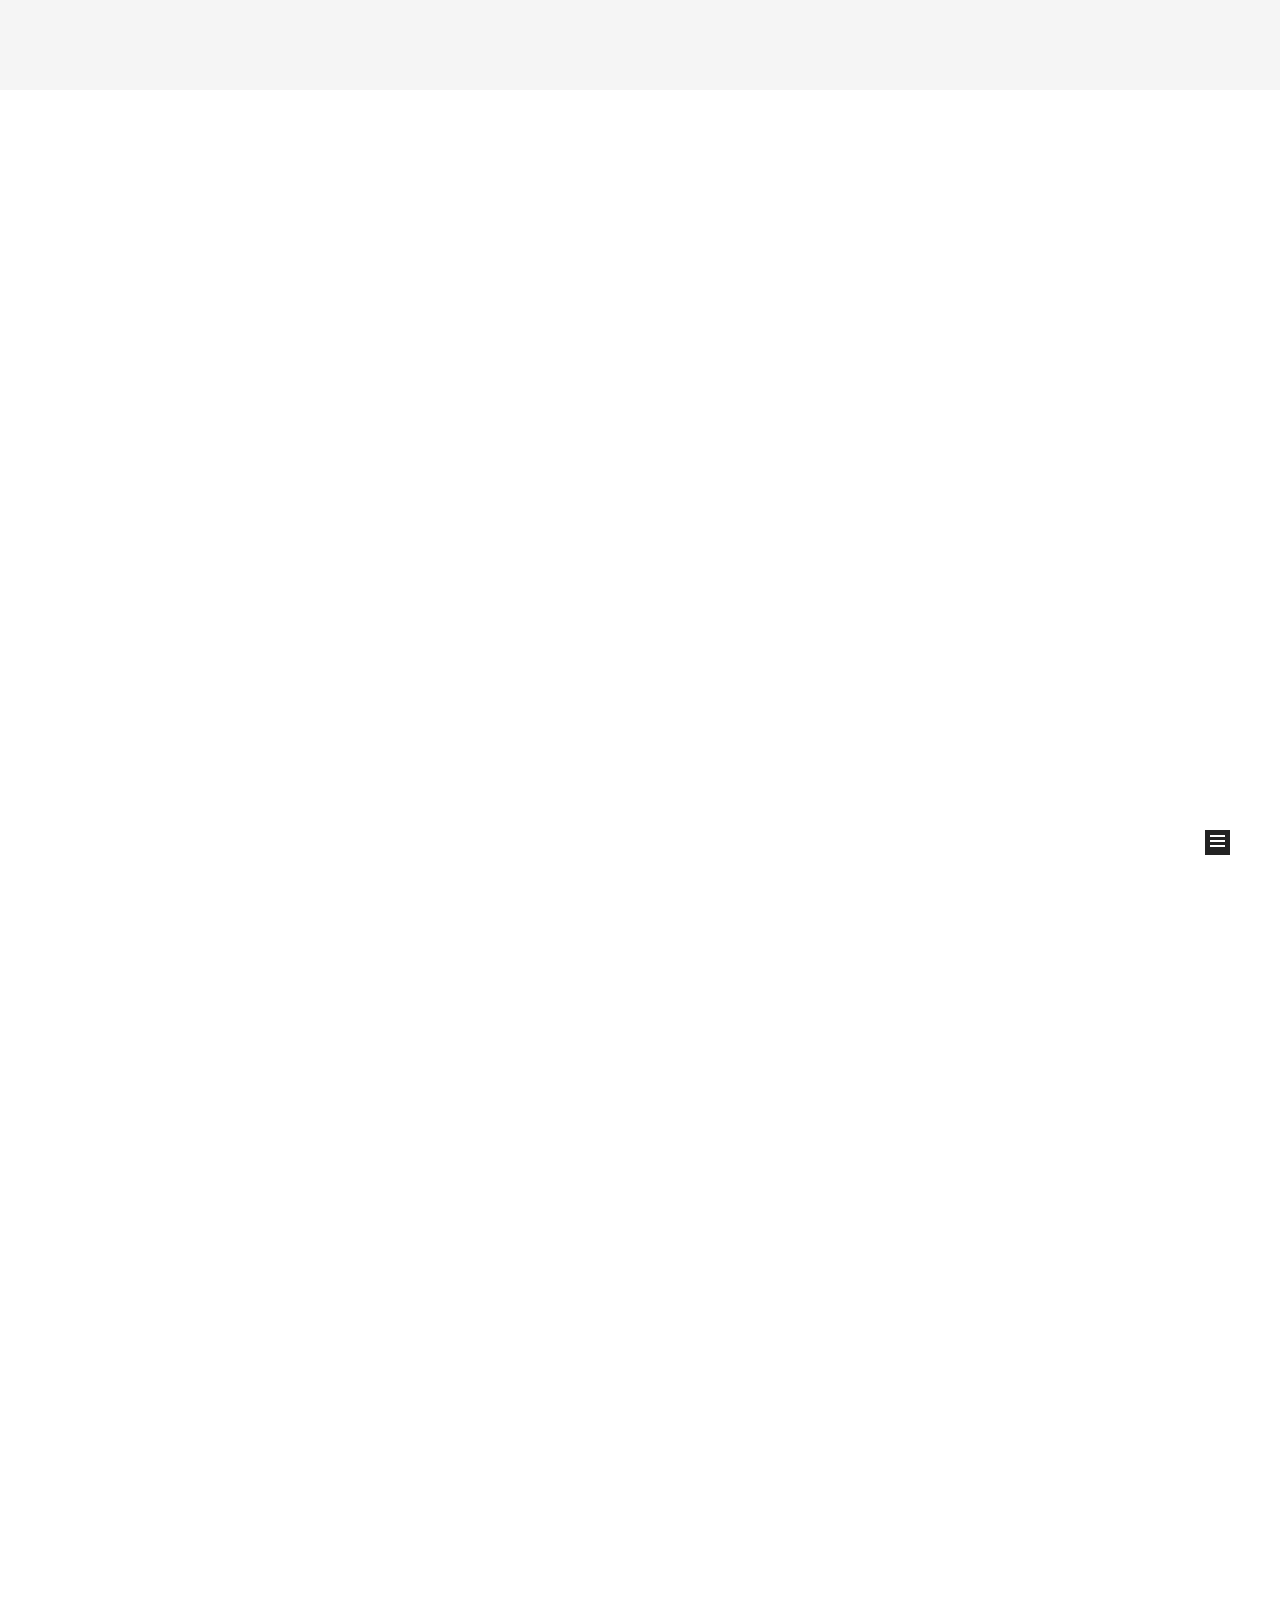
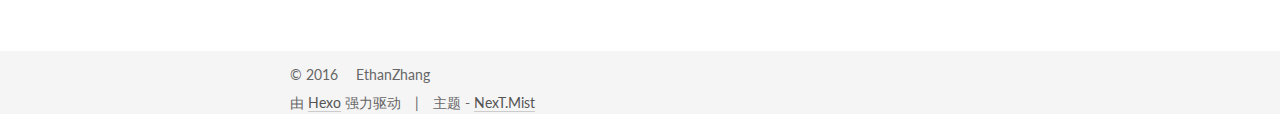
==== commit 236bb36a: "Site updated: 2016-11-16 18:26:37" ====
--- a/index.html
+++ b/index.html
@@ -398,10 +398,13 @@
 <p>本文使用open-replicator来处理。</p>
 <hr>
 <h1 id="流处理"><a href="#流处理" class="headerlink" title="流处理"></a>流处理</h1><hr>
-<h2 id="Binlog-数据源"><a href="#Binlog-数据源" class="headerlink" title="Binlog 数据源"></a>Binlog 数据源</h2><p>用open-replicator的代码作为Spout的解析。</p>
-<p> <img src="img/4274ab64-b6d2-380b-86b2-56afa0de523d.png" alt="4274ab64-b6d2-380b-86b2-56afa0de523d"></p>
+<h2 id="Binlog-数据源"><a href="#Binlog-数据源" class="headerlink" title="Binlog 数据源"></a>Binlog 数据源</h2><p>用open-replicator的代码作为<code>Spout</code>的解析Binlog的方法。</p>
+<p>open-replicator是一个Java编写的高性能MySQL Binlog解析器。它封装了上一节中描述的Binlog协议，<strong>实时拉取解析</strong>Binlog，以<strong>回调</strong>的方式发送Binlog事件给应用。</p>
+<p>结合Storm框架，我们只使用open-replicator中解析Binlog为Event的功能，并且只处理Row格式的Binlog。Event的由<code>Bolt</code>处理后续逻辑。</p>
+<p> open-replicator对Binlog Event解析结构图如下：</p>
+<p><img src="img/4274ab64-b6d2-380b-86b2-56afa0de523d.png" alt="4274ab64-b6d2-380b-86b2-56afa0de523d"></p>
 <p>Binlog Event Parser将Binlog会被解析成各种事件，这些事件分为4类。</p>
-<h5 id="1-Binlog管理事件"><a href="#1-Binlog管理事件" class="headerlink" title="1.Binlog管理事件"></a>1.Binlog管理事件</h5><ul>
+<h3 id="Binlog管理事件"><a href="#Binlog管理事件" class="headerlink" title="Binlog管理事件"></a>Binlog管理事件</h3><ul>
 <li><a href="http://dev.mysql.com/doc/internals/en/start-event-v3.html" target="_blank" rel="external">START_EVENT_V3</a></li>
 <li><a href="http://dev.mysql.com/doc/internals/en/format-description-event.html" target="_blank" rel="external">FORMAT_DESCRIPTION_EVENT</a></li>
 <li><a href="http://dev.mysql.com/doc/internals/en/stop-event.html" target="_blank" rel="external">STOP_EVENT</a></li>
@@ -410,14 +413,14 @@
 <li><a href="http://dev.mysql.com/doc/internals/en/incident-event.html" target="_blank" rel="external">INCIDENT_EVENT</a></li>
 <li><a href="http://dev.mysql.com/doc/internals/en/heartbeat-event.html" target="_blank" rel="external">HEARTBEAT_EVENT</a></li>
 </ul>
-<h5 id="2-Statement格式同步事件"><a href="#2-Statement格式同步事件" class="headerlink" title="2.Statement格式同步事件"></a>2.Statement格式同步事件</h5><ul>
+<h3 id="Statement格式同步事件"><a href="#Statement格式同步事件" class="headerlink" title="Statement格式同步事件"></a>Statement格式同步事件</h3><ul>
 <li><a href="http://dev.mysql.com/doc/internals/en/query-event.html" target="_blank" rel="external">QUERY_EVENT</a></li>
 <li><a href="http://dev.mysql.com/doc/internals/en/intvar-event.html" target="_blank" rel="external">INTVAR_EVENT</a></li>
 <li><a href="http://dev.mysql.com/doc/internals/en/rand-event.html" target="_blank" rel="external">RAND_EVENT</a></li>
 <li><a href="http://dev.mysql.com/doc/internals/en/user-var-event.html" target="_blank" rel="external">USER_VAR_EVENT</a></li>
 <li><a href="http://dev.mysql.com/doc/internals/en/xid-event.html" target="_blank" rel="external">XID_EVENT</a></li>
 </ul>
-<h5 id="3-Row格式同步事件"><a href="#3-Row格式同步事件" class="headerlink" title="3.Row格式同步事件"></a>3.Row格式同步事件</h5><ul>
+<h3 id="Row格式同步事件"><a href="#Row格式同步事件" class="headerlink" title="Row格式同步事件"></a>Row格式同步事件</h3><ul>
 <li><a href="http://dev.mysql.com/doc/internals/en/table-map-event.html" target="_blank" rel="external">TABLE_MAP_EVENT</a></li>
 <li><a href="http://dev.mysql.com/doc/internals/en/rows-event.html#delete-rows-eventv0" target="_blank" rel="external">DELETE_ROWS_EVENTv0</a></li>
 <li><a href="http://dev.mysql.com/doc/internals/en/rows-event.html#update-rows-eventv0" target="_blank" rel="external">UPDATE_ROWS_EVENTv0</a></li>
@@ -429,7 +432,7 @@
 <li><a href="http://dev.mysql.com/doc/internals/en/rows-event.html#update-rows-eventv2" target="_blank" rel="external">UPDATE_ROWS_EVENTv2</a></li>
 <li><a href="http://dev.mysql.com/doc/internals/en/rows-event.html#write-rows-eventv2" target="_blank" rel="external">WRITE_ROWS_EVENTv2</a></li>
 </ul>
-<h5 id="4-加载文件同步事件"><a href="#4-加载文件同步事件" class="headerlink" title="4.加载文件同步事件"></a>4.加载文件同步事件</h5><ul>
+<h3 id="加载文件同步事件"><a href="#加载文件同步事件" class="headerlink" title="加载文件同步事件"></a>加载文件同步事件</h3><ul>
 <li><a href="http://dev.mysql.com/doc/internals/en/load-event.html" target="_blank" rel="external">LOAD_EVENT</a></li>
 <li><a href="http://dev.mysql.com/doc/internals/en/create-file-event.html" target="_blank" rel="external">CREATE_FILE_EVENT</a></li>
 <li><a href="http://dev.mysql.com/doc/internals/en/append-block-event.html" target="_blank" rel="external">APPEND_BLOCK_EVENT</a></li>
--- a/css/main.css
+++ b/css/main.css
@@ -1563,7 +1563,7 @@
   width: 4px;
   height: 4px;
   border-radius: 50%;
-  background: #2fffff;
+  background: #6e55df;
 }
 .links-of-blogroll {
   font-size: 13px;
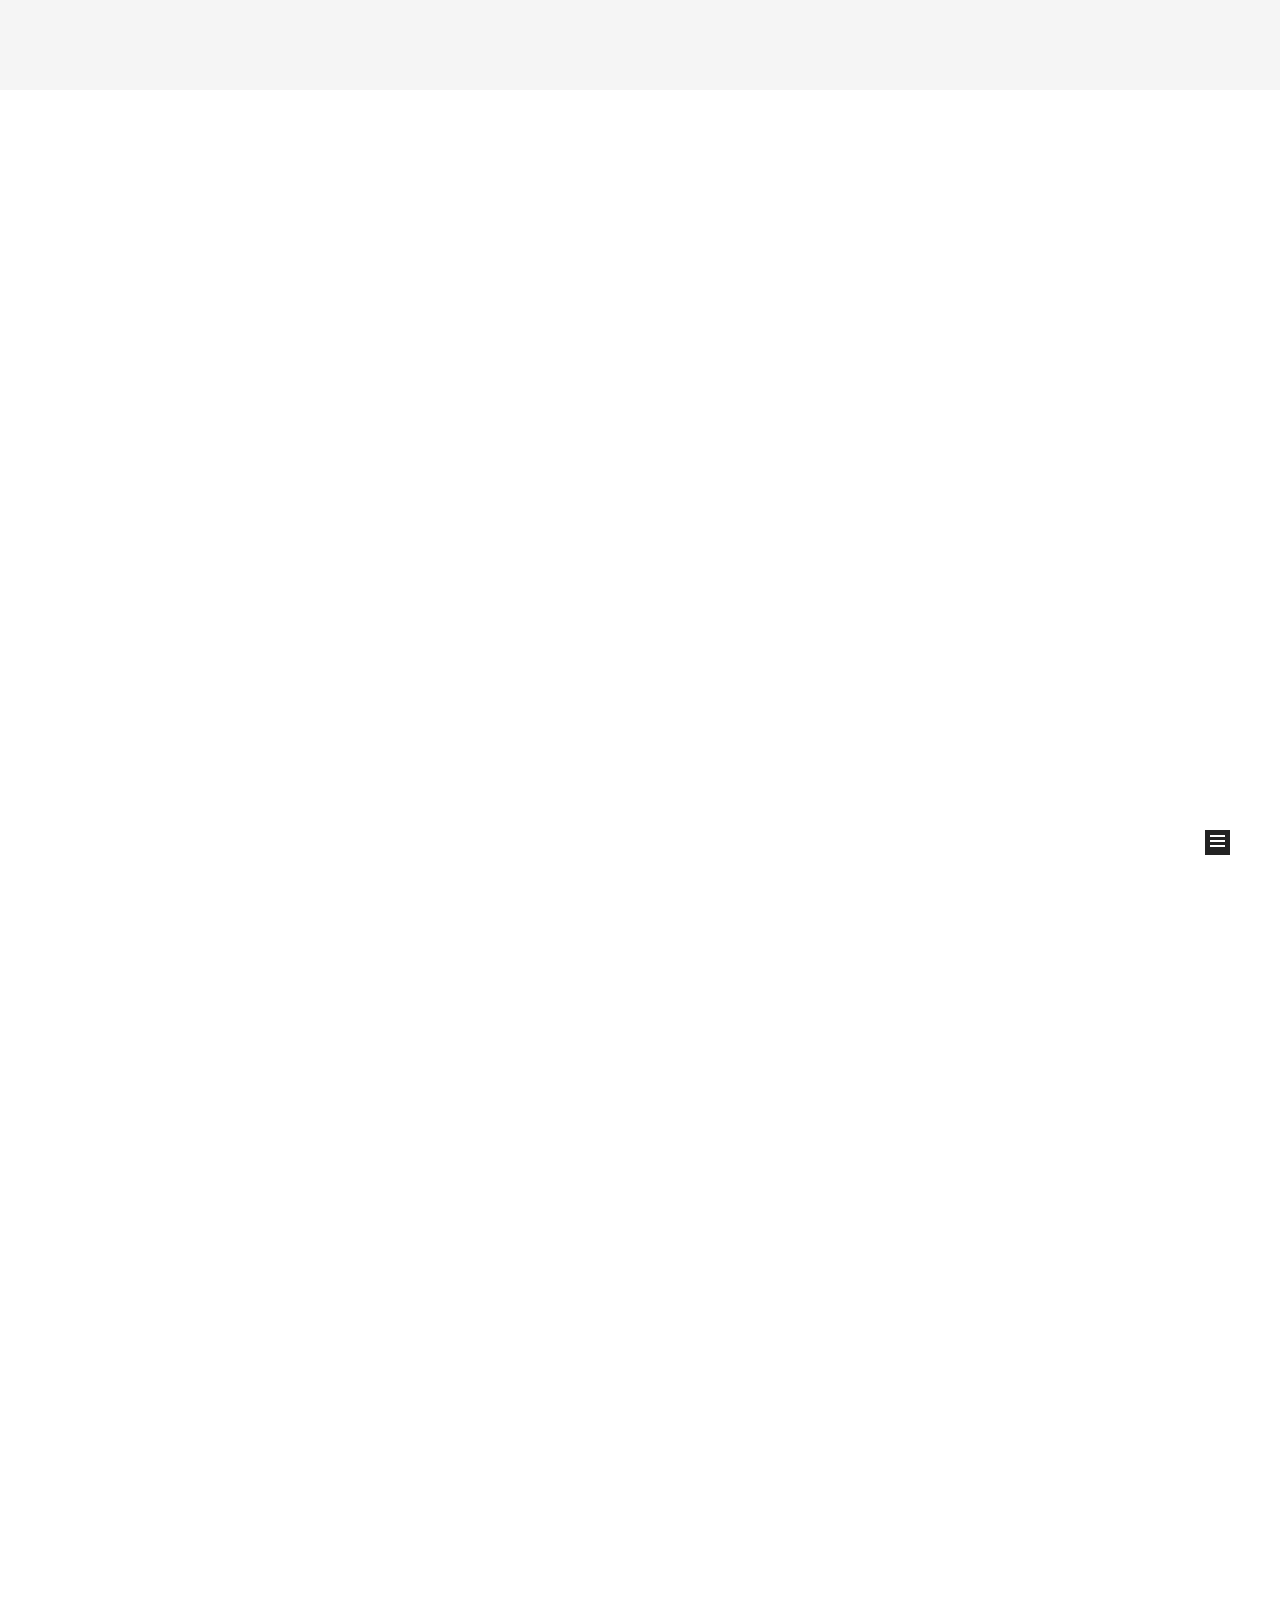
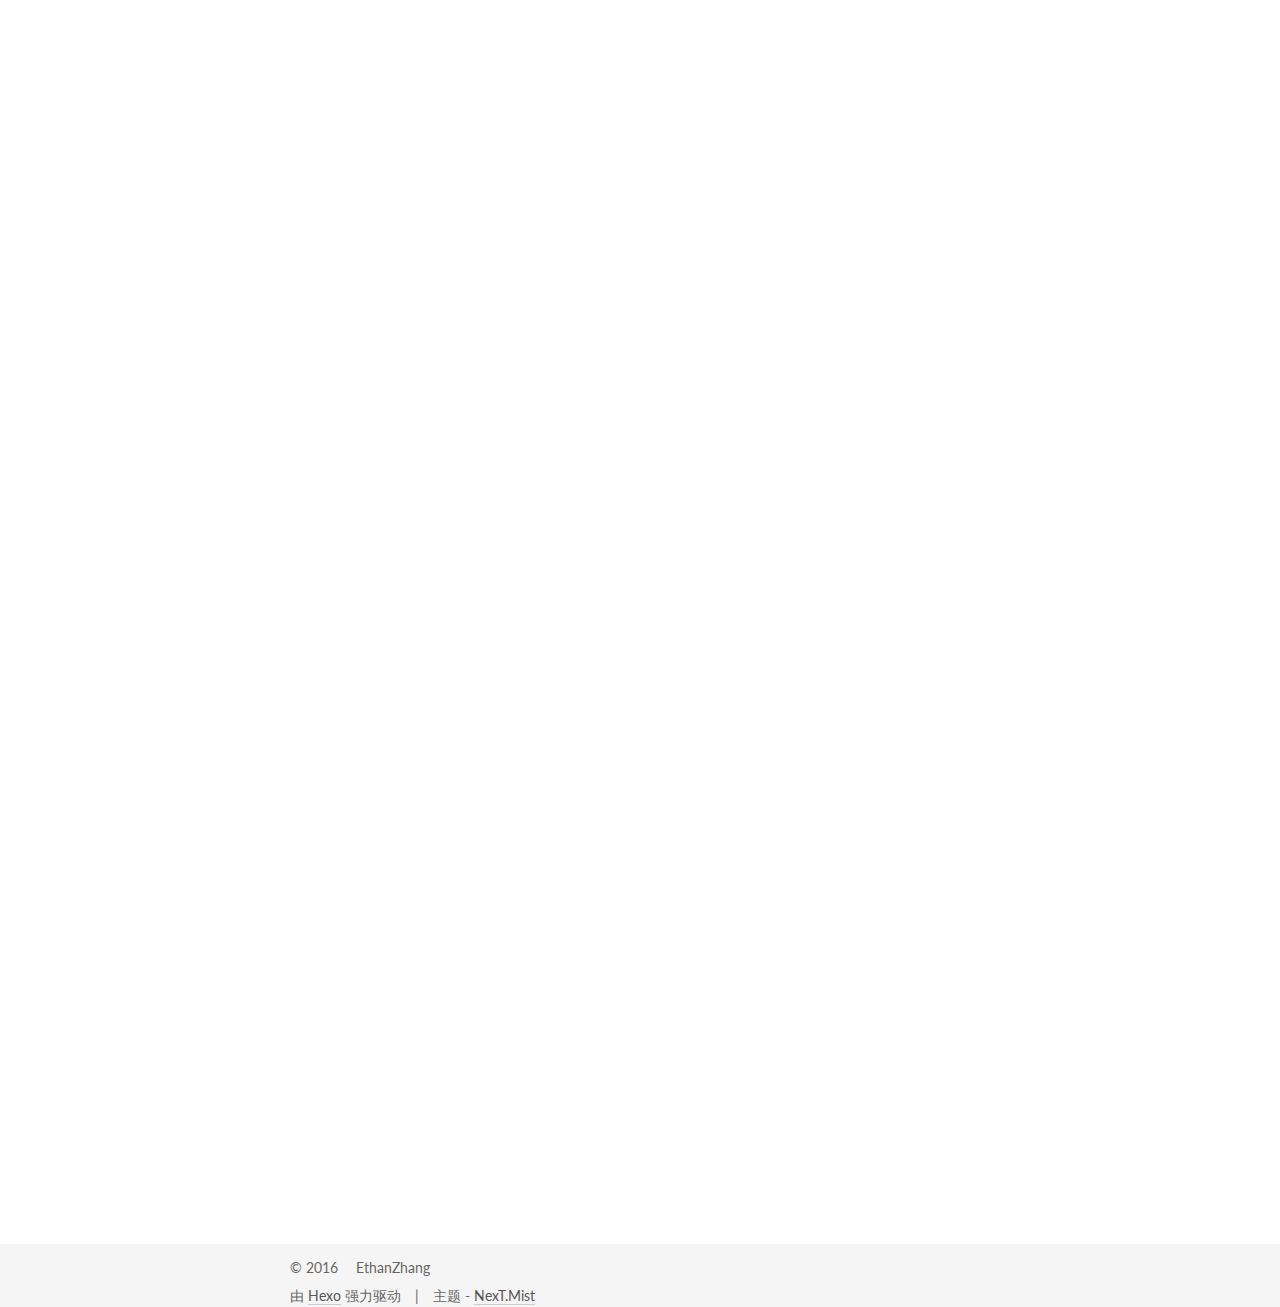
==== commit d41e96dd: "Site updated: 2016-11-16 18:33:26" ====
--- a/index.html
+++ b/index.html
@@ -402,7 +402,7 @@
 <p>open-replicator是一个Java编写的高性能MySQL Binlog解析器。它封装了上一节中描述的Binlog协议，<strong>实时拉取解析</strong>Binlog，以<strong>回调</strong>的方式发送Binlog事件给应用。</p>
 <p>结合Storm框架，我们只使用open-replicator中解析Binlog为Event的功能，并且只处理Row格式的Binlog。Event的由<code>Bolt</code>处理后续逻辑。</p>
 <p> open-replicator对Binlog Event解析结构图如下：</p>
-<p><img src="img/4274ab64-b6d2-380b-86b2-56afa0de523d.png" alt="4274ab64-b6d2-380b-86b2-56afa0de523d"></p>
+<p><img src="Binlog流处理实践/img/4274ab64-b6d2-380b-86b2-56afa0de523d.png" alt="4274ab64-b6d2-380b-86b2-56afa0de523d"></p>
 <p>Binlog Event Parser将Binlog会被解析成各种事件，这些事件分为4类。</p>
 <h3 id="Binlog管理事件"><a href="#Binlog管理事件" class="headerlink" title="Binlog管理事件"></a>Binlog管理事件</h3><ul>
 <li><a href="http://dev.mysql.com/doc/internals/en/start-event-v3.html" target="_blank" rel="external">START_EVENT_V3</a></li>
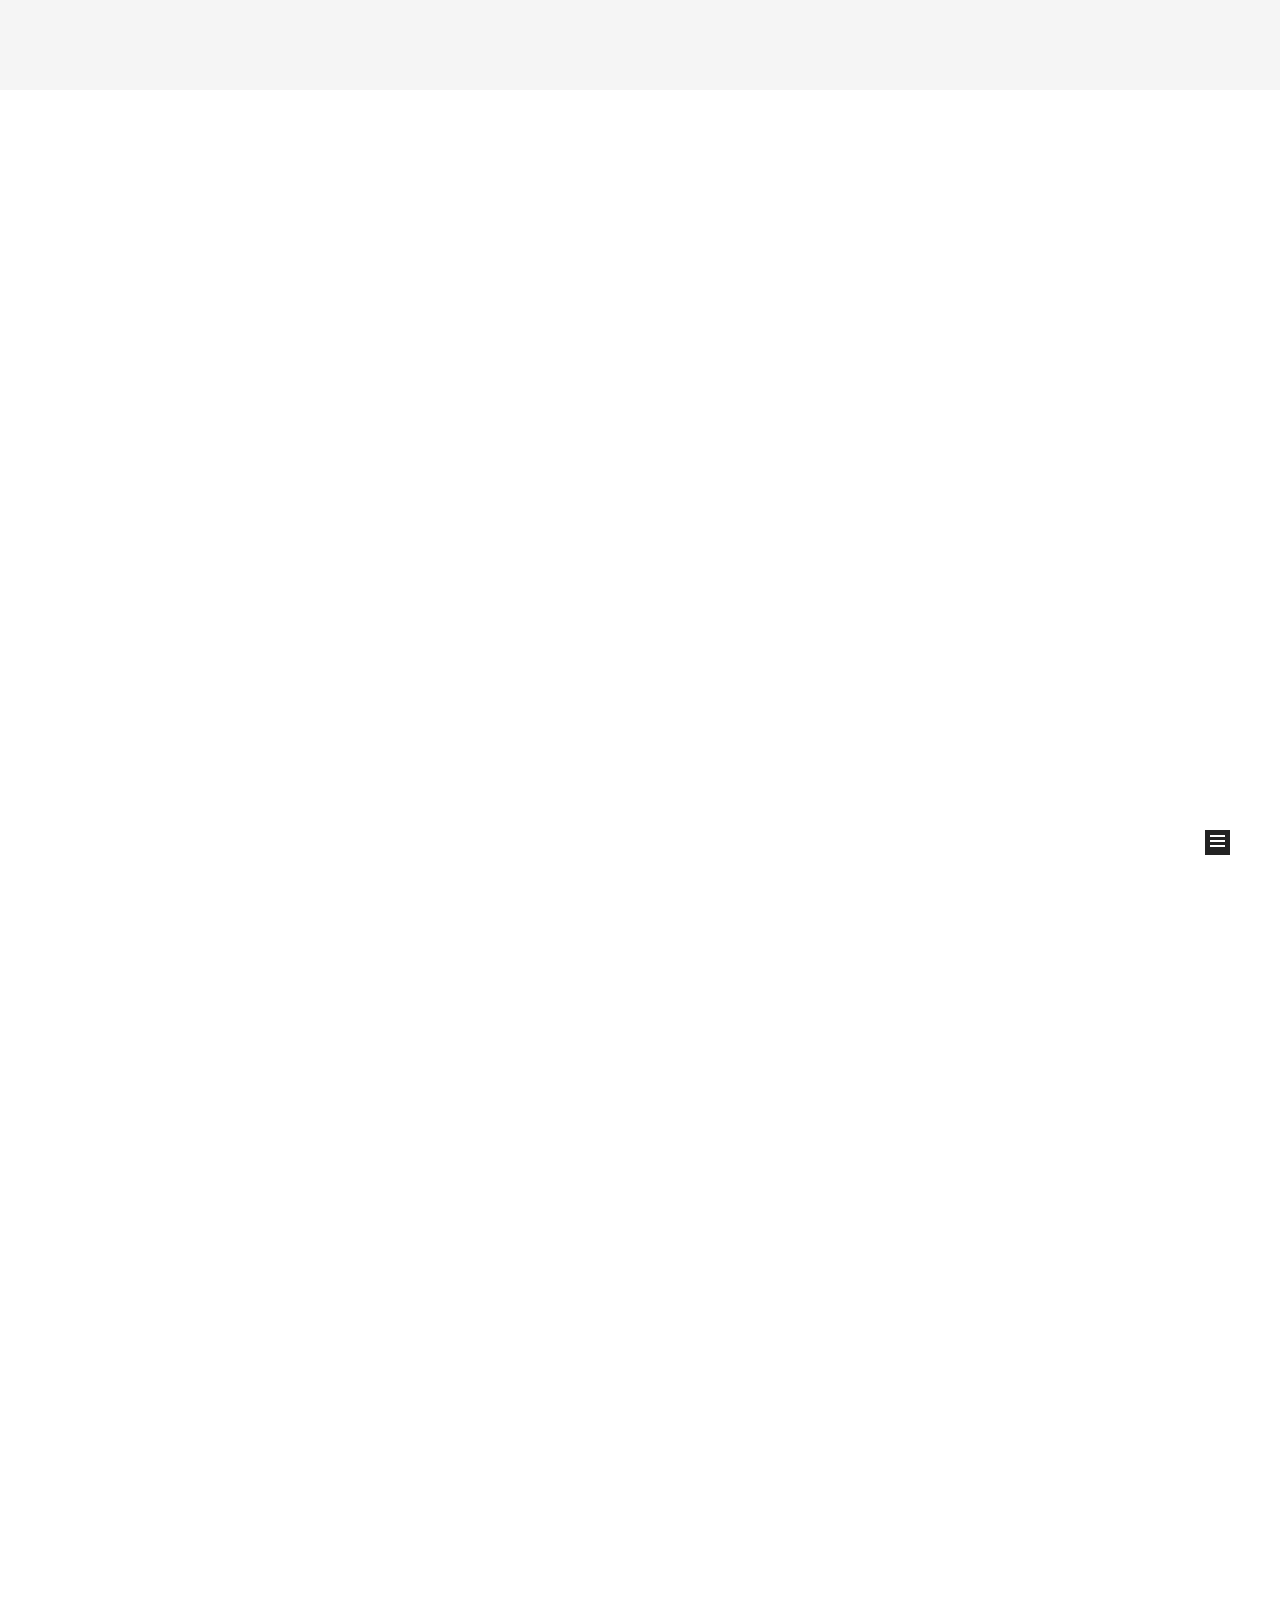
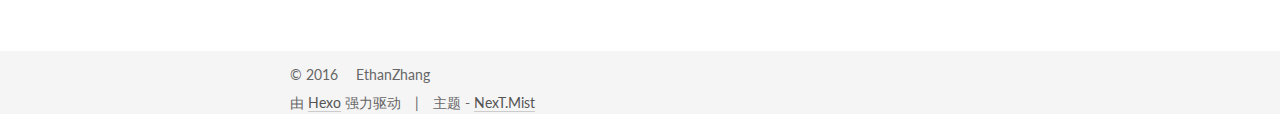
==== commit 2db3a59a: "Site updated: 2016-11-16 18:35:31" ====
--- a/index.html
+++ b/index.html
@@ -402,7 +402,7 @@
 <p>open-replicator是一个Java编写的高性能MySQL Binlog解析器。它封装了上一节中描述的Binlog协议，<strong>实时拉取解析</strong>Binlog，以<strong>回调</strong>的方式发送Binlog事件给应用。</p>
 <p>结合Storm框架，我们只使用open-replicator中解析Binlog为Event的功能，并且只处理Row格式的Binlog。Event的由<code>Bolt</code>处理后续逻辑。</p>
 <p> open-replicator对Binlog Event解析结构图如下：</p>
-<p><img src="Binlog流处理实践/img/4274ab64-b6d2-380b-86b2-56afa0de523d.png" alt="4274ab64-b6d2-380b-86b2-56afa0de523d"></p>
+<p><img src="img/4274ab64-b6d2-380b-86b2-56afa0de523d.png" alt="4274ab64-b6d2-380b-86b2-56afa0de523d"></p>
 <p>Binlog Event Parser将Binlog会被解析成各种事件，这些事件分为4类。</p>
 <h3 id="Binlog管理事件"><a href="#Binlog管理事件" class="headerlink" title="Binlog管理事件"></a>Binlog管理事件</h3><ul>
 <li><a href="http://dev.mysql.com/doc/internals/en/start-event-v3.html" target="_blank" rel="external">START_EVENT_V3</a></li>
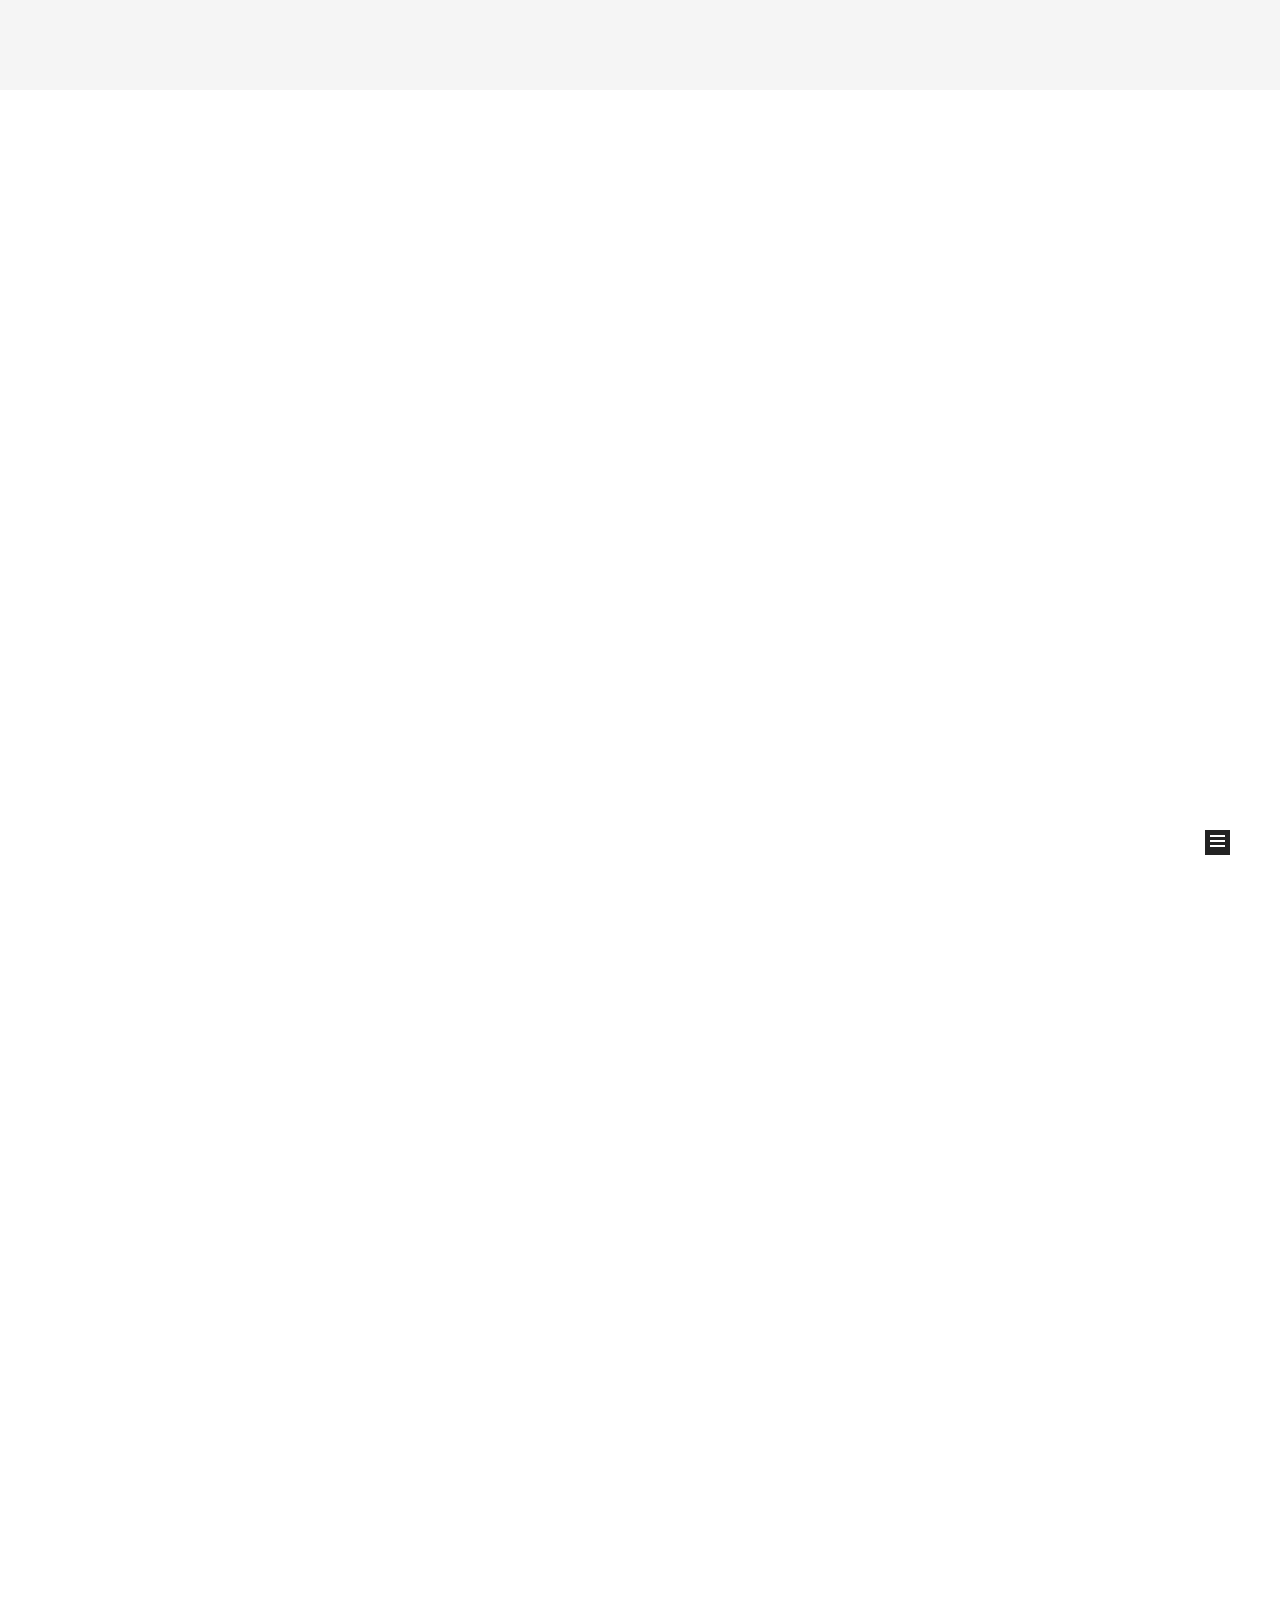
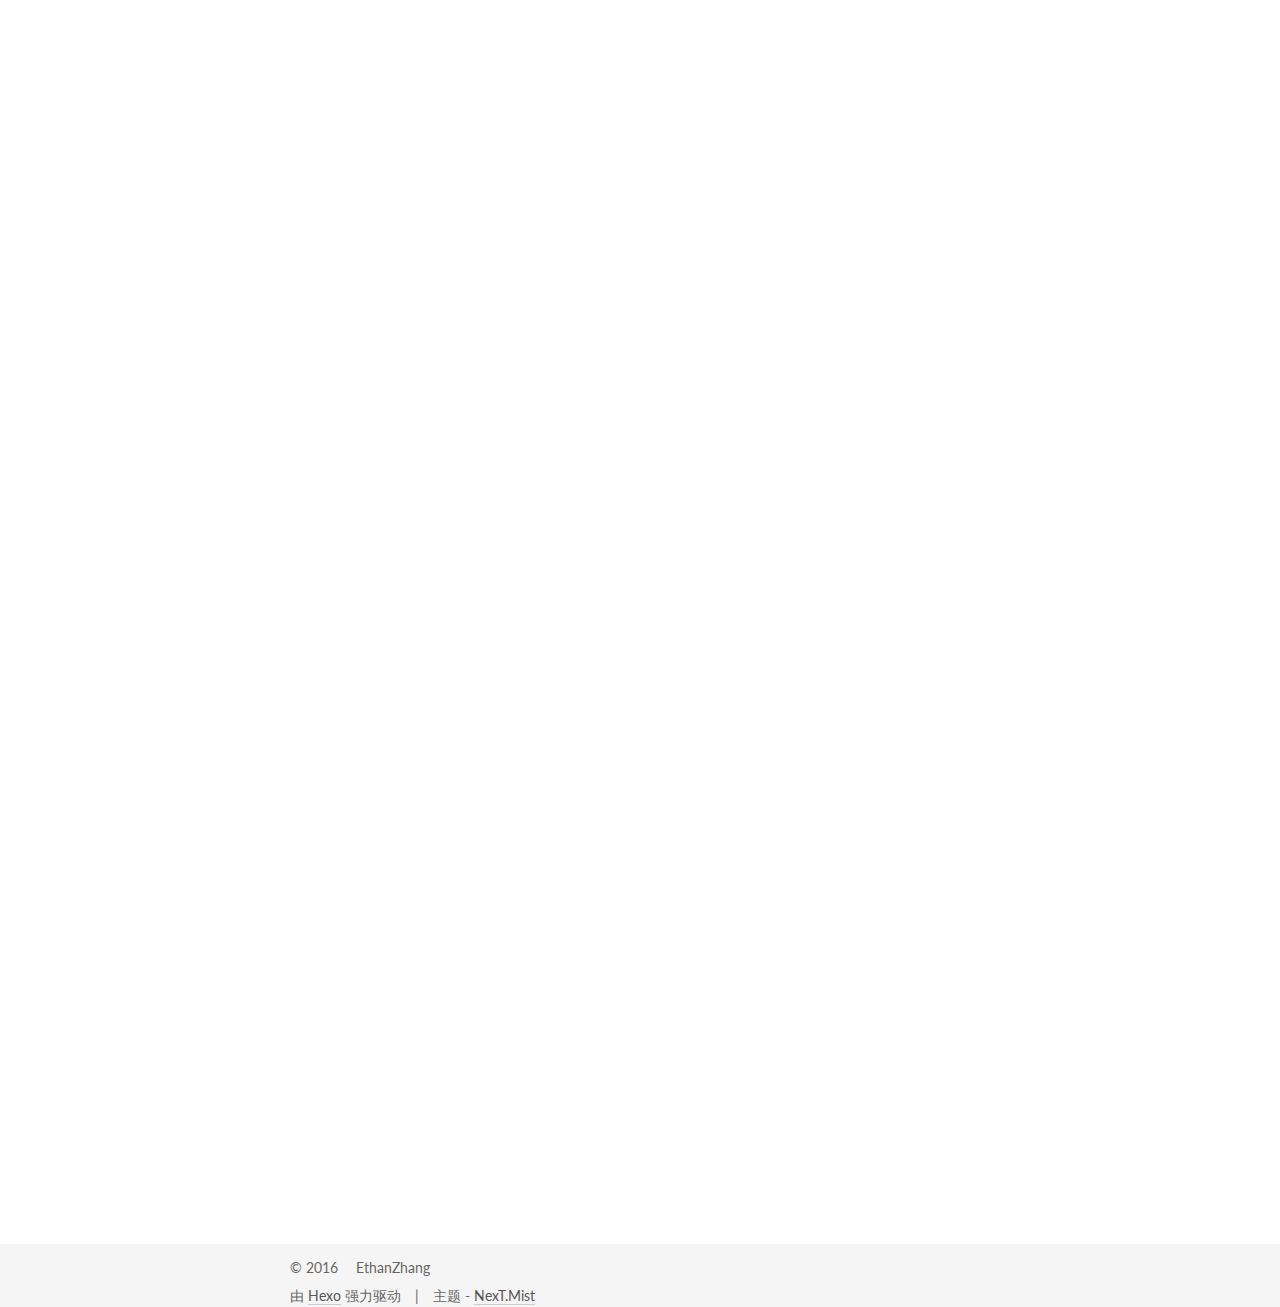
==== commit 1e65d976: "Site updated: 2016-11-16 18:35:44" ====
--- a/index.html
+++ b/index.html
@@ -402,7 +402,7 @@
 <p>open-replicator是一个Java编写的高性能MySQL Binlog解析器。它封装了上一节中描述的Binlog协议，<strong>实时拉取解析</strong>Binlog，以<strong>回调</strong>的方式发送Binlog事件给应用。</p>
 <p>结合Storm框架，我们只使用open-replicator中解析Binlog为Event的功能，并且只处理Row格式的Binlog。Event的由<code>Bolt</code>处理后续逻辑。</p>
 <p> open-replicator对Binlog Event解析结构图如下：</p>
-<p><img src="img/4274ab64-b6d2-380b-86b2-56afa0de523d.png" alt="4274ab64-b6d2-380b-86b2-56afa0de523d"></p>
+<p><img src="Binlog流处理实践/img/4274ab64-b6d2-380b-86b2-56afa0de523d.png" alt="4274ab64-b6d2-380b-86b2-56afa0de523d"></p>
 <p>Binlog Event Parser将Binlog会被解析成各种事件，这些事件分为4类。</p>
 <h3 id="Binlog管理事件"><a href="#Binlog管理事件" class="headerlink" title="Binlog管理事件"></a>Binlog管理事件</h3><ul>
 <li><a href="http://dev.mysql.com/doc/internals/en/start-event-v3.html" target="_blank" rel="external">START_EVENT_V3</a></li>
